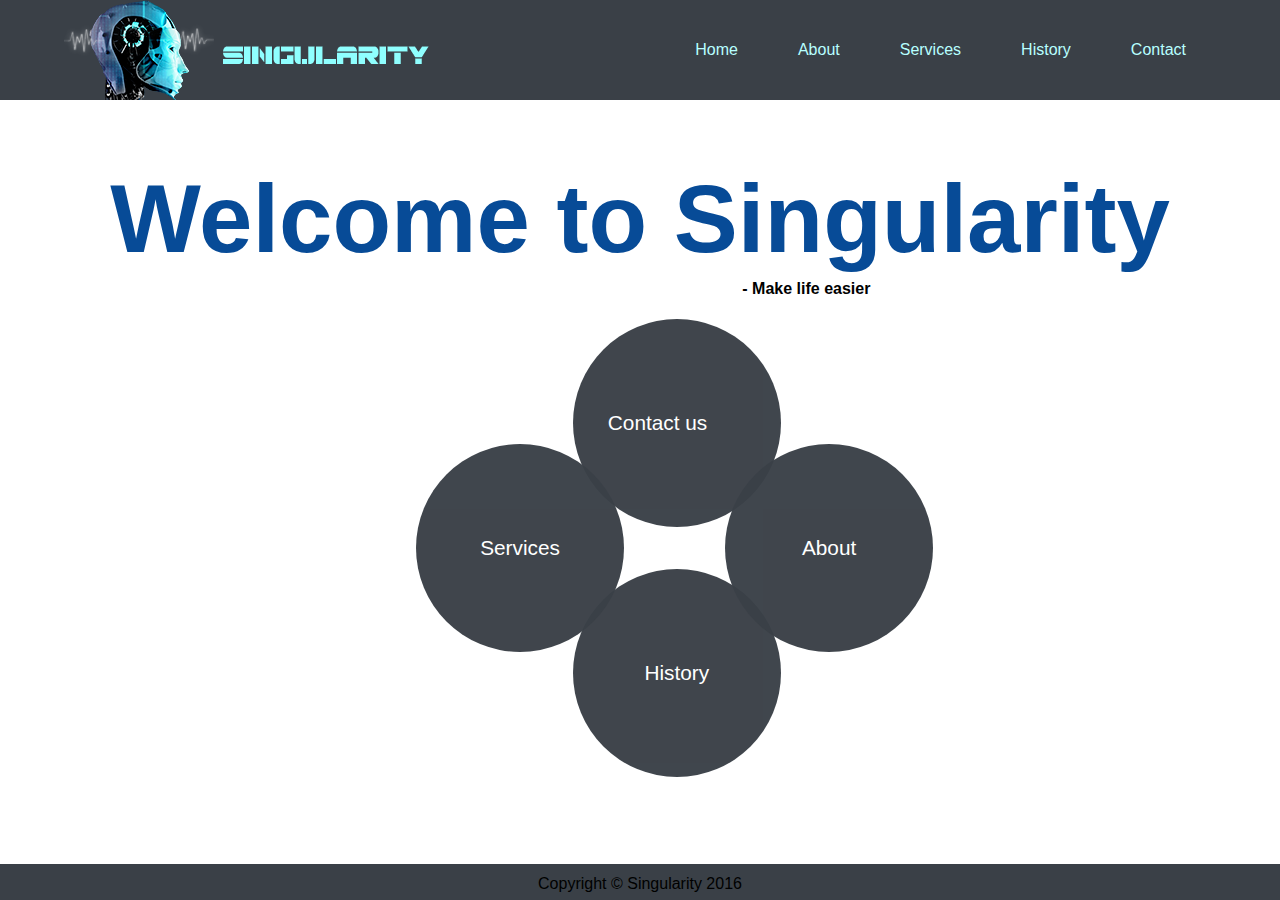
==== index.html @ 173494db "Nettside" ====
<!DOCTYPE html>
<html>

<head>
    <meta charset="UTF-8">
    <title>Singularity</title>
    <link rel="stylesheet" href="style.css" type="text/css">
</head>

<div id="navcontainer">
    <header>
        <div id="navigator">
            <div id="logo">
                <img src="Bilder/logo.png">
            </div>
            <ul>
                <li><a href="">Contact</a></li>
                <li><a href="">History</a></li>
                <li><a href="">Services</a></li>
                <li><a href="">About</a></li>
                <li><a href="">Home</a></li>
            </ul>
        </div>
    </header>

    <body>

        <h1 id="hjemtekst">Welcome to Singularity</h1>
        <h1 id="hjemslogan">- Make life easier</h1>
        <div id="menu">
            <a href="/contactus.html">
                <div class="circle circle1">Contact us</div>
            </a>
            <a href="/history.html">
                <div class="circle circle2">History</div>
            </a>
            <a href="/services.html">
                <div class="circle circle3">Services</div>
            </a>
            <a href="/aboutus.html">
                <div class="circle circle4">About</div>
            </a>
        </div>

    </body>

    <footer>
        <a>Copyright © Singularity 2016</a>
    </footer>
</div>

</html>
---- style.css ----
/*Settings generelt for siden start*/

* {
    margin: 0;
    padding: 0
}

a,
h1 {
    text-decoration: none;
    font-family: 'Lato', sans-serif;
}

/*Settings generelt for siden slutt*/


/*Navigator start*/

header {
    position: relative;
    overflow: hidden;
    background-color: #3A4047;
}

#logo {
    float: left;
    padding-left: 5%;
    line-height: 20%;
}

ul {
    list-style-type: none;
    padding-right: 5%;
}

li {
    float: right;
}

li a {
    display: block;
    color: #b7ffff;
    text-align: center;
    padding: 10px 30px;
    text-decoration: none;
    line-height: 500%;
}

li a:hover {
    background-color: #111;
}


/*Navigator slutt*/

#navcontainer {
    min-height: 100%;
    position: relative;
    height: 100%;
    width: 100%;
}


/*html, body start*/

html,
body {
    background-image: url(bilder/bg.jpg);
    background-size: cover;
    margin: 0;
    padding: 0;
    height: 100%;
}

#menu {
    position: relative;
    margin: auto;
    top: 5%;
    width: 35%;
    height: 45%;
}

#menu:hover .circle {
    -webkit-animation-play-state: paused;
}

/*Sirkler i menyen på hjemsiden start*/

.circle {
    position: relative;
    width: 10em;
    height: 10em;
    border-radius: 50%;
    font-size: 1.3em;
    color: #fff;
    line-height: 1000%;
    text-align: center;
    background: #3A4047;
    opacity: 0.97;
}

.circle1 {
    margin-left: 35%;
    -webkit-animation-name: circle1move;
    animation-timing-function: linear;
    -webkit-animation-duration: 15s;
    -webkit-animation-iteration-count: infinite;
}

.circle2 {
    margin-top: 2em;
    margin-left: 35%;
    -webkit-animation-name: circle2move;
    animation-timing-function: linear;
    -webkit-animation-duration: 15s;
    -webkit-animation-iteration-count: infinite;
}

.circle3 {
    margin-top: -16em;
    -webkit-animation-name: circle3move;
    animation-timing-function: linear;
    -webkit-animation-duration: 15s;
    -webkit-animation-iteration-count: infinite;
}

.circle4 {
    margin-top: -10em;
    margin-left: 69%;
    -webkit-animation-name: circle4move;
    animation-timing-function: linear;
    -webkit-animation-duration: 15s;
    -webkit-animation-iteration-count: infinite;
}

/*Sirkler i menyen på hjemsiden stopp*/

/*Velkommen tekst og slogan på hjemsiden start*/
#hjemtekst {
    text-align: center;
    font-size: 6em;
    color: #074B97;
    margin-top: 5%;
}

#hjemslogan {
    font-family: 'Lato', sans-serif;
    text-align: center;
    font-size: 1em;
    float: right;
    margin-top: 0.5%;
    padding-right: 32%;
}

/*Velkommen tekst og slogan på hjemsiden slutt*/

/*Container med hovedinnhold på alle sider start*/

#container {
    width: 90%;
    margin-top: 2%;
    margin-left: 5%;
    border-radius: 2%;
    background-color: #3A4047;
    position: absolute;
}

/*Container med hovedinnhold på alle siden slutt*/

#egenskaper {
    background-color: darkgrey;
    width: 600px;
    height: 300px;
    border-radius: 50%;
    text-align: center;
    padding: 6%;
    position: relative;
    margin: auto;
    margin-top: 5%;
    margin-bottom: 5%;
}


/*html, body slutt*/


/*Footer start*/

footer {
    background-color: #3A4047;
    position: absolute;
    left: 0;
    bottom: 0;
    height: 4%;
    width: 100%;
    overflow: hidden;
    text-align: center;
    line-height: 250%;
}


/*Footer slutt*/


/*Animasjoner start*/

@keyframes circle1move {
    25% {
        -webkit-transform: translate(230px, 120px);
    }
    50% {
        -webkit-transform: translate(0px, 250px);
    }
    75% {
        -webkit-transform: translate(-230px, 120px);
    }
    100% {
        -webkit-transform: translate(0em, 0em);
    }
}

@keyframes circle2move {
    25% {
        -webkit-transform: translate(-230px, -120px);
    }
    50% {
        -webkit-transform: translate(0px, -250px);
    }
    75% {
        -webkit-transform: translate(230px, -120px);
    }
    100% {
        -webkit-transform: translate(0px, 0px);
    }
}

@keyframes circle3move {
    25% {
        -webkit-transform: translate(230px, -120px);
    }
    50% {
        -webkit-transform: translate(480px, 0px);
    }
    75% {
        -webkit-transform: translate(230px, 120px);
    }
    100% {
        -webkit-transform: translate(0px, 0px);
    }
}

@keyframes circle4move {
    25% {
        -webkit-transform: translate(-230px, 120px);
    }
    50% {
        -webkit-transform: translate(-480px, 0px);
    }
    75% {
        -webkit-transform: translate(-230px, -120px);
    }
    100% {
        -webkit-transform: translate(0em, 0em);
    }
}

@keyframes glowmove {
    100% {
        transform: rotate(360deg);
    }
}


/*Animasjoner slutt*/
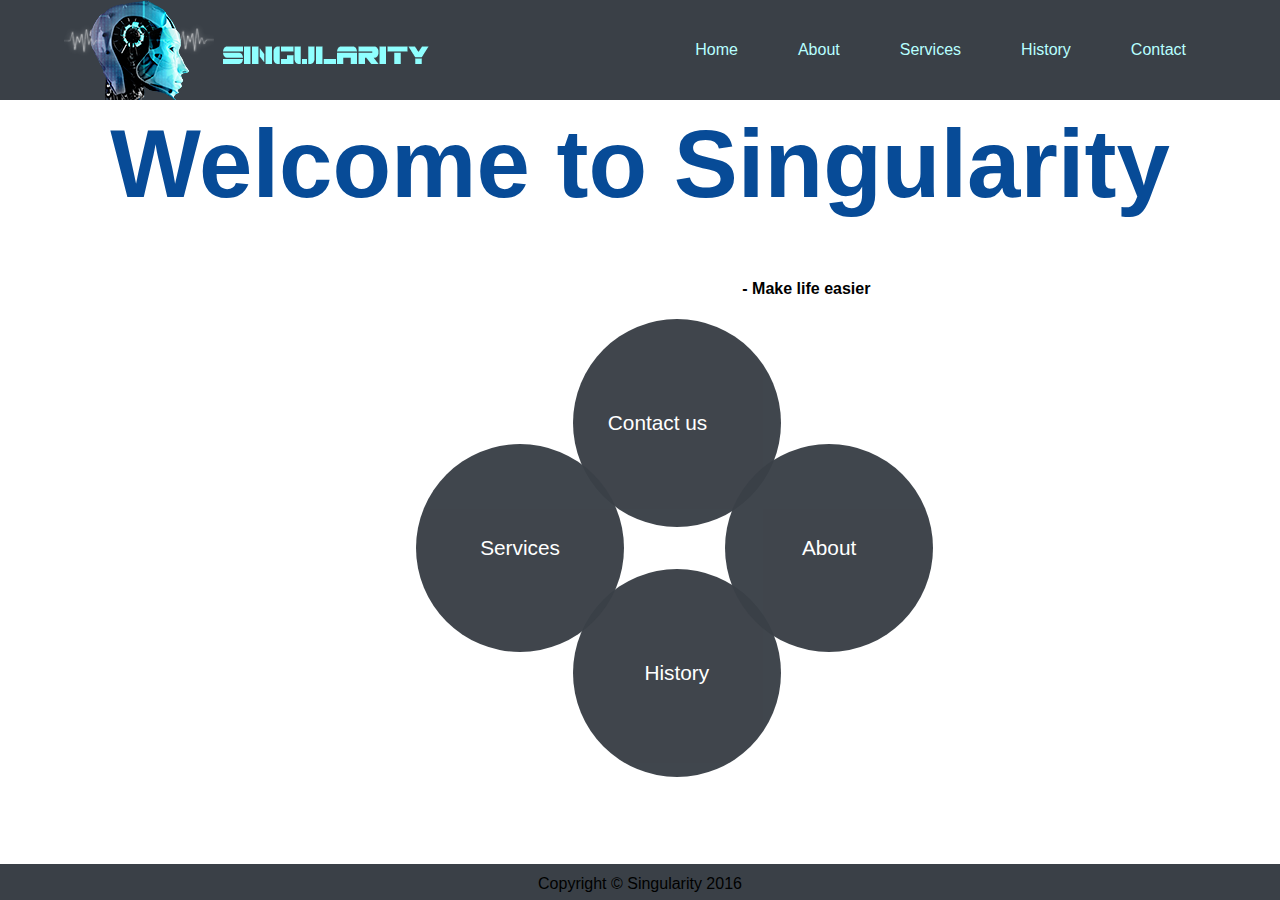
==== commit dd55c554: "s" ====
--- a/index.html
+++ b/index.html
@@ -14,30 +14,30 @@
                 <img src="Bilder/logo.png">
             </div>
             <ul>
-                <li><a href="">Contact</a></li>
-                <li><a href="">History</a></li>
-                <li><a href="">Services</a></li>
-                <li><a href="">About</a></li>
-                <li><a href="">Home</a></li>
+                <li><a href="contact2.html">Contact</a></li>
+                <li><a href="history.html">History</a></li>
+                <li><a href="solutions.html">Services</a></li>
+                <li><a href="company.html">About</a></li>
+                <li><a href=""index.html>Home</a></li>
             </ul>
         </div>
     </header>
 
     <body>
 
-        <h1 id="hjemtekst">Welcome to Singularity</h1>
+        <h1 class="hjemtekst line">Welcome to Singularity</h1>
         <h1 id="hjemslogan">- Make life easier</h1>
         <div id="menu">
-            <a href="/contactus.html">
+            <a href="/contact2.html">
                 <div class="circle circle1">Contact us</div>
             </a>
             <a href="/history.html">
                 <div class="circle circle2">History</div>
             </a>
-            <a href="/services.html">
+            <a href="/solutions.html">
                 <div class="circle circle3">Services</div>
             </a>
-            <a href="/aboutus.html">
+            <a href="/company.html">
                 <div class="circle circle4">About</div>
             </a>
         </div>
--- a/style.css
+++ b/style.css
@@ -10,6 +10,12 @@
     text-decoration: none;
     font-family: 'Lato', sans-serif;
 }
+
+p {
+    font-family: 'Lato', sans-serif;
+    font-size: 1.2em;
+}
+
 
 /*Settings generelt for siden slutt*/
 
@@ -83,6 +89,7 @@
 #menu:hover .circle {
     -webkit-animation-play-state: paused;
 }
+
 
 /*Sirkler i menyen på hjemsiden start*/
 
@@ -133,14 +140,25 @@
     -webkit-animation-iteration-count: infinite;
 }
 
+
 /*Sirkler i menyen på hjemsiden stopp*/
 
+
 /*Velkommen tekst og slogan på hjemsiden start*/
-#hjemtekst {
+
+.hjemtekst {
+    margin: auto;
     text-align: center;
     font-size: 6em;
     color: #074B97;
     margin-top: 5%;
+    animation: fylltekst 4s;
+}
+
+.line{
+    white-space: nowrap;
+    overflow: hidden;
+    transform: translateY(-50%);
 }
 
 #hjemslogan {
@@ -152,32 +170,31 @@
     padding-right: 32%;
 }
 
+
 /*Velkommen tekst og slogan på hjemsiden slutt*/
+
 
 /*Container med hovedinnhold på alle sider start*/
 
 #container {
     width: 90%;
+    height: auto;
     margin-top: 2%;
+    margin-bottom: 4%;
     margin-left: 5%;
     border-radius: 2%;
     background-color: #3A4047;
     position: absolute;
 }
 
+
 /*Container med hovedinnhold på alle siden slutt*/
 
-#egenskaper {
-    background-color: darkgrey;
-    width: 600px;
-    height: 300px;
-    border-radius: 50%;
+#sideinnhold {
     text-align: center;
-    padding: 6%;
     position: relative;
     margin: auto;
-    margin-top: 5%;
-    margin-bottom: 5%;
+    padding: 1%;
 }
 
 
@@ -188,7 +205,7 @@
 
 footer {
     background-color: #3A4047;
-    position: absolute;
+    position: fixed;
     left: 0;
     bottom: 0;
     height: 4%;
@@ -264,11 +281,535 @@
     }
 }
 
-@keyframes glowmove {
+@keyframes fylltekst {
+    0% {
+        width: 0;
+    }
     100% {
-        transform: rotate(360deg);
+        width: 11em;
     }
 }
 
 
 /*Animasjoner slutt*/
+
+
+/*company-css-tommy*/
+
+#company {
+    position: relative;
+    height: 600px;
+    width: 80%;
+    opacity: 0, 5;
+    margin: auto;
+    overflow: hidden;
+}
+
+.companyAni {
+    position: absolute;
+    top: 50%;
+    left: -300px;
+}
+
+#employee {
+    animation: moveAni 30s linear infinite;
+}
+
+#employee1 {
+    animation: moveAni 30s linear infinite;
+    animation-delay: 5s;
+}
+
+#employee2 {
+    animation: moveAni 30s linear infinite;
+    animation-delay: 10s;
+}
+
+#employee3 {
+    animation: moveAni 30s linear infinite;
+    animation-delay: 15s;
+}
+
+#employee4 {
+    animation: moveAni 30s linear infinite;
+    animation-delay: 20s;
+}
+
+#employee5 {
+    animation: moveAni 30s linear infinite;
+    animation-delay: 25s;
+}
+
+#pics {
+    height: 200px;
+    width: 200px;
+    border-radius: 50%;
+}
+
+@keyframes moveAni {
+    from {
+        left: -300px;
+    }
+    to {
+        left: 2100px;
+    }
+}
+
+#container:hover .companyAni {
+    animation-play-state: paused;
+}
+
+.chat {
+    position: relative;
+    top: 100px;
+    height: 150px;
+    width: 300px;
+    margin: auto;
+    text-align: center;
+    background-color: white;
+    border: 3px solid black;
+    border-radius: 30%;
+    display: none;
+}
+
+#employee:hover~#textBox {
+    display: block;
+}
+
+#employee1:hover~#textBox1 {
+    display: block;
+}
+
+#employee2:hover~#textBox2 {
+    display: block;
+}
+
+#employee3:hover~#textBox3 {
+    display: block;
+}
+
+#employee4:hover~#textBox4 {
+    display: block;
+}
+
+#employee5:hover~#textBox5 {
+    display: block;
+}
+
+
+/*Markus*/
+
+#kartContainer {
+    margin: auto;
+    position: relative;
+    width: 100%;
+    height: 100%;
+}
+
+#fakta1 {
+    width: 45%;
+    height: 115px;
+    background-color: red;
+    border-radius: 20px;
+    position: absolute;
+    top: 5%;
+}
+
+#fakta1 p {
+    position: relative;
+}
+
+#fakta2 {
+    width: 45%;
+    height: 115px;
+    right: 0px;
+    background-color: blue;
+    border-radius: 20px;
+    position: absolute;
+    top: 5%;
+}
+
+#fakta2 p {
+    position: relative;
+}
+
+#kart_boks {
+    width: 900px;
+    position: relative;
+    margin: auto;
+    height: 600px;
+}
+
+#kart {
+    position: relative;
+    width: 900px;
+    height: 400px;
+    top: 150px;
+}
+
+.map_dot {
+    background-color: #a60808;
+    width: 10px;
+    height: 10px;
+    border-radius: 10px;
+    position: absolute;
+}
+
+.map_dot:hover {
+    width: 25px;
+    height: 25px;
+    border-radius: 25px;
+}
+
+.map_dot2 {
+    background-color: yellow;
+    width: 10px;
+    height: 10px;
+    border-radius: 10px;
+    position: absolute;
+}
+
+.map_dot2:hover {
+    width: 25px;
+    height: 25px;
+    border-radius: 25px;
+}
+
+#oslo1 {
+    opacity: 0;
+    position: absolute;
+}
+
+#oslo2 {
+    opacity: 0;
+    position: absolute;
+}
+
+.oslo {
+    left: 396px;
+    top: 205px;
+}
+
+.oslo:hover {
+    left: 391px;
+    top: 200px;
+}
+
+.oslo:hover~#fakta1>#oslo1 {
+    opacity: 1;
+}
+
+.oslo:hover~#fakta2>#oslo2 {
+    opacity: 1;
+}
+
+#roma1 {
+    position: absolute;
+    opacity: 0;
+}
+
+#roma2 {
+    position: absolute;
+    opacity: 0;
+}
+
+.roma {
+    left: 405px;
+    top: 258px;
+}
+
+.roma:hover {
+    left: 400px;
+    top: 253px;
+}
+
+.roma:hover~#fakta1>#roma1 {
+    opacity: 1;
+}
+
+.roma:hover~#fakta2>#roma2 {
+    opacity: 1;
+}
+
+#johannesburg1 {
+    opacity: 0;
+    position: absolute;
+}
+
+#johannesburg2 {
+    opacity: 0;
+    position: absolute;
+}
+
+.johannesburg {
+    left: 445px;
+    top: 455px;
+}
+
+.johannesburg:hover {
+    left: 440px;
+    top: 450px;
+}
+
+.johannesburg:hover~#fakta1>#johannesburg1 {
+    opacity: 1;
+}
+
+.johannesburg:hover~#fakta2>#johannesburg2 {
+    opacity: 1;
+}
+
+.new_york_city {
+    left: 180px;
+    top: 260px;
+}
+
+#new_york_city1 {
+    opacity: 0;
+    position: absolute;
+}
+
+#new_york_city2 {
+    opacity: 0;
+    position: absolute;
+}
+
+.new_york_city:hover {
+    left: 175px;
+    top: 255px;
+}
+
+.new_york_city:hover~#fakta1>#new_york_city1 {
+    opacity: 1;
+}
+
+.new_york_city:hover~#fakta2>#new_york_city2 {
+    opacity: 1;
+}
+
+#moscow1 {
+    opacity: 0;
+    position: absolute;
+}
+
+#moscow2 {
+    opacity: 0;
+    position: absolute;
+}
+
+.moscow {
+    left: 460px;
+    top: 220px;
+}
+
+.moscow:hover {
+    left: 455px;
+    top: 215px;
+}
+
+.moscow:hover~#fakta1>#moscow1 {
+    opacity: 1;
+}
+
+.moscow:hover~#fakta2>#moscow2 {
+    opacity: 1;
+}
+
+#sydney1 {
+    opacity: 0;
+    position: absolute;
+}
+
+#sydney2 {
+    opacity: 0;
+    position: absolute;
+}
+
+.sydney {
+    left: 765px;
+    top: 470px;
+}
+
+.sydney:hover {
+    left: 760px;
+    top: 465px;
+}
+
+.sydney:hover~#fakta1>#sydney1 {
+    opacity: 1;
+}
+
+.sydney:hover~#fakta2>#sydney2 {
+    opacity: 1;
+}
+
+
+/*Brasília, hovedstad i brazil*/
+
+#brasilia1 {
+    opacity: 0;
+    position: absolute;
+}
+
+#brasilia2 {
+    opacity: 0;
+    position: absolute;
+}
+
+.brasilia {
+    left: 240px;
+    top: 430px;
+}
+
+.brasilia:hover {
+    left: 235px;
+    top: 425px;
+}
+
+.brasilia:hover~#fakta1>#brasilia1 {
+    opacity: 1;
+}
+
+.brasilia:hover~#fakta2>#brasilia2 {
+    opacity: 1;
+}
+
+#shanghai1 {
+    opacity: 0;
+    position: absolute;
+}
+
+#shanghai2 {
+    opacity: 0;
+    position: absolute;
+}
+
+.shanghai {
+    left: 685px;
+    top: 283px;
+}
+
+.shanghai:hover {
+    left: 680px;
+    top: 278px;
+}
+
+.shanghai:hover~#fakta1>#shanghai1 {
+    opacity: 1;
+}
+
+.shanghai:hover~#fakta2>#shanghai2 {
+    opacity: 1;
+}
+
+#beijing1 {
+    opacity: 0;
+    position: absolute;
+}
+
+#beijing2 {
+    opacity: 0;
+    position: absolute;
+}
+
+.beijing {
+    left: 670px;
+    top: 255px;
+}
+
+.beijing:hover {
+    left: 665px;
+    top: 250px;
+}
+
+.beijing:hover~#fakta1>#beijing1 {
+    opacity: 1;
+}
+
+.beijing:hover~#fakta2>#beijing2 {
+    opacity: 1;
+}
+
+#tibet1 {
+    opacity: 0;
+    position: absolute;
+}
+
+#tibet2 {
+    opacity: 0;
+    position: absolute;
+}
+
+.tibet {
+    left: 615px;
+    top: 285px;
+}
+
+.tibet:hover {
+    left: 610px;
+    top: 280px;
+}
+
+.tibet:hover~#fakta1>#tibet1 {
+    opacity: 1;
+}
+
+.tibet:hover~#fakta2>#tibet2 {
+    opacity: 1;
+}
+
+#dalas1 {
+    opacity: 0;
+    position: absolute;
+}
+
+#dalas2 {
+    opacity: 0;
+    position: absolute;
+}
+
+.dalas {
+    left: 120px;
+    top: 280px;
+}
+
+.dalas:hover {
+    left: 115px;
+    top: 275px;
+}
+
+.dalas:hover~#fakta1>#dalas1 {
+    opacity: 1;
+}
+
+.dalas:hover~#fakta2>#dalas2 {
+    opacity: 1;
+}
+
+#niamey1 {
+    opacity: 0;
+    position: absolute;
+}
+
+#niamey2 {
+    opacity: 0;
+    position: absolute;
+}
+
+.niamey {
+    left: 419px;
+    top: 360px;
+}
+
+.niamey:hover {
+    left: 414px;
+    top: 355px;
+}
+
+.niamey:hover~#fakta1>#niamey1 {
+    opacity: 1;
+}
+
+.niamey:hover~#fakta2>#niamey2 {
+    opacity: 1;
+}
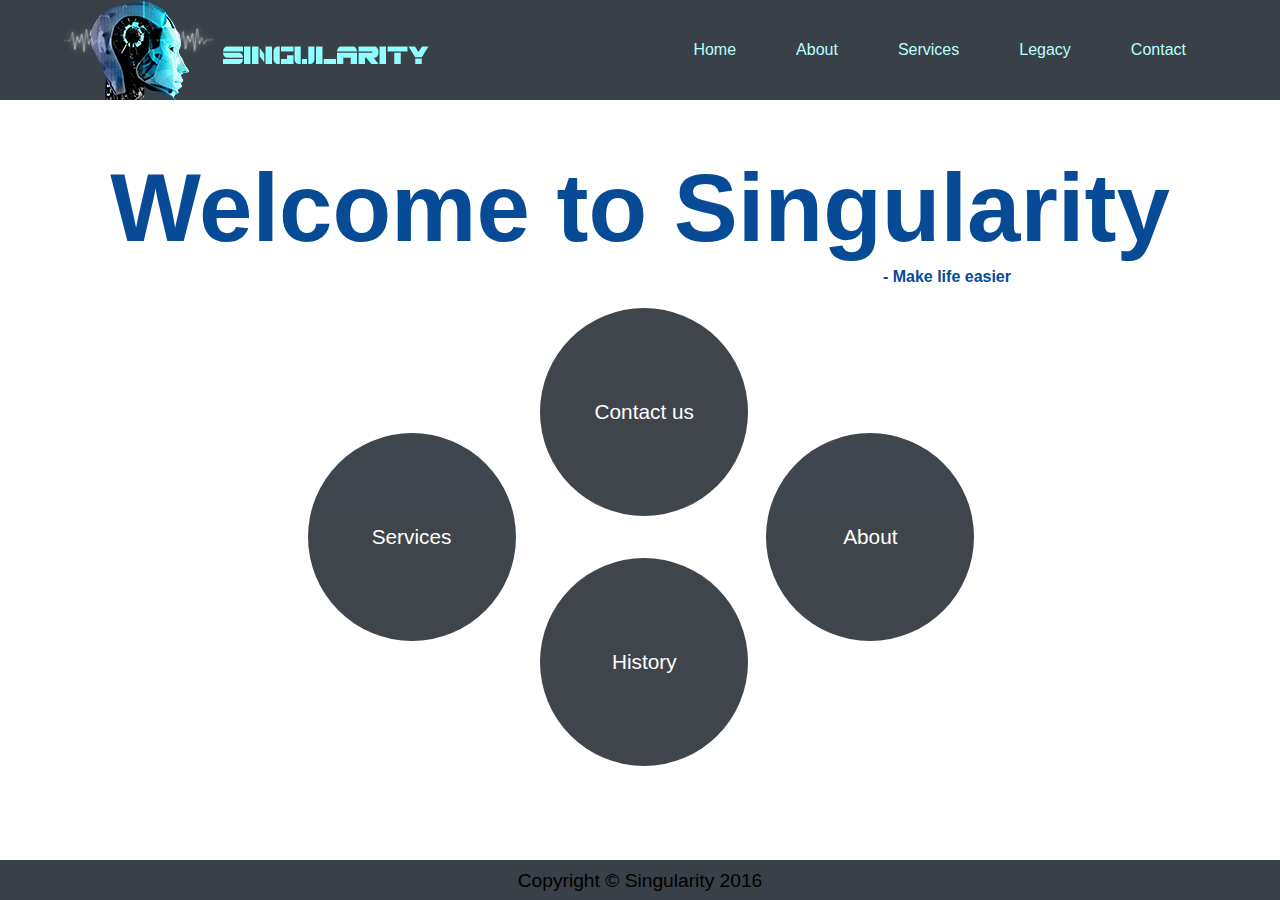
==== commit 0bc4042a: "Yes" ====
--- a/index.html
+++ b/index.html
@@ -7,31 +7,32 @@
     <link rel="stylesheet" href="style.css" type="text/css">
 </head>
 
-<div id="navcontainer">
-    <header>
-        <div id="navigator">
-            <div id="logo">
-                <img src="Bilder/logo.png">
+<body>
+
+        <header>
+            <div id="navigator">
+                <div id="logo">
+                    <img src="Bilder/logo.png">
+                </div>
+                <ul>
+                    <li><a href="contact.html">Contact</a></li>
+                    <li><a href="legacy.html">Legacy</a></li>
+                    <li><a href="solutions.html">Services</a></li>
+                    <li><a href="company.html">About</a></li>
+                    <li><a href="index.html">Home</a></li>
+                </ul>
             </div>
-            <ul>
-                <li><a href="contact2.html">Contact</a></li>
-                <li><a href="history.html">History</a></li>
-                <li><a href="solutions.html">Services</a></li>
-                <li><a href="company.html">About</a></li>
-                <li><a href=""index.html>Home</a></li>
-            </ul>
-        </div>
-    </header>
+        </header>
 
-    <body>
-
-        <h1 class="hjemtekst line">Welcome to Singularity</h1>
+    <div id="hjemslogantekst">
+        <h1 id="hjemtekst">Welcome to Singularity</h1>
         <h1 id="hjemslogan">- Make life easier</h1>
+    </div>
         <div id="menu">
-            <a href="/contact2.html">
+            <a href="/contact.html">
                 <div class="circle circle1">Contact us</div>
             </a>
-            <a href="/history.html">
+            <a href="/legacy.html">
                 <div class="circle circle2">History</div>
             </a>
             <a href="/solutions.html">
@@ -42,11 +43,10 @@
             </a>
         </div>
 
-    </body>
 
     <footer>
-        <a>Copyright © Singularity 2016</a>
+        <p>Copyright © Singularity 2016</p>
     </footer>
-</div>
+</body>
 
 </html>
--- a/style.css
+++ b/style.css
@@ -6,9 +6,14 @@
 }
 
 a,
-h1 {
+h1,
+h2 {
     text-decoration: none;
     font-family: 'Lato', sans-serif;
+}
+
+h1 {
+    color: #074B97;
 }
 
 p {
@@ -59,31 +64,25 @@
 
 /*Navigator slutt*/
 
-#navcontainer {
-    min-height: 100%;
-    position: relative;
-    height: 100%;
-    width: 100%;
-}
-
 
 /*html, body start*/
 
 html,
 body {
-    background-image: url(bilder/bg.jpg);
+    background-image: url(bilder/bg.jpg); /* https://pbs.twimg.com/media/Cw2GfpTUkAAPhzW.jpg */
     background-size: cover;
     margin: 0;
     padding: 0;
     height: 100%;
+    overflow: hidden;
 }
 
 #menu {
     position: relative;
     margin: auto;
     top: 5%;
-    width: 35%;
-    height: 45%;
+    width: 665px;
+    height: 455px;
 }
 
 #menu:hover .circle {
@@ -146,30 +145,28 @@
 
 /*Velkommen tekst og slogan på hjemsiden start*/
 
-.hjemtekst {
+#hjemtekst {
     margin: auto;
     text-align: center;
     font-size: 6em;
-    color: #074B97;
     margin-top: 5%;
-    animation: fylltekst 4s;
-}
-
-.line{
-    white-space: nowrap;
-    overflow: hidden;
-    transform: translateY(-50%);
+    animation: fyllhjemtekst 4s;
 }
 
 #hjemslogan {
-    font-family: 'Lato', sans-serif;
     text-align: center;
     font-size: 1em;
     float: right;
     margin-top: 0.5%;
-    padding-right: 32%;
-}
-
+    padding-right: 15%;
+    animation: fyllslogantekst 4s;
+
+}
+
+#hjemslogantekst {
+    width: 1060px;
+    margin: auto;
+}
 
 /*Velkommen tekst og slogan på hjemsiden slutt*/
 
@@ -188,7 +185,7 @@
 }
 
 
-/*Container med hovedinnhold på alle siden slutt*/
+/*Container med hovedinnhold på alle sider slutt*/
 
 #sideinnhold {
     text-align: center;
@@ -205,14 +202,18 @@
 
 footer {
     background-color: #3A4047;
-    position: fixed;
+    position: absolute;
     left: 0;
     bottom: 0;
-    height: 4%;
+    height: 40px;
     width: 100%;
     overflow: hidden;
     text-align: center;
-    line-height: 250%;
+}
+
+ p {
+    position: relative;
+    top: 10px;
 }
 
 
@@ -281,12 +282,21 @@
     }
 }
 
-@keyframes fylltekst {
+@keyframes fyllhjemtekst {
     0% {
-        width: 0;
+        -webkit-transform: translate(-160%);
     }
     100% {
-        width: 11em;
+        -webkit-transform: translate(0%);
+    }
+}
+
+@keyframes fyllslogantekst {
+    0% {
+        -webkit-transform: translate(260%);
+    }
+    100% {
+        -webkit-transform: translate(0%);
     }
 }
 
@@ -355,7 +365,7 @@
     }
 }
 
-#container:hover .companyAni {
+#company:hover .companyAni {
     animation-play-state: paused;
 }
 
@@ -397,7 +407,7 @@
 }
 
 
-/*Markus*/
+/*Markus - Contact*/
 
 #kartContainer {
     margin: auto;
@@ -447,6 +457,7 @@
     top: 150px;
 }
 
+/*En klasse for å gjøre design av prikker på kartet felles. Alle blir røde, alle har lengde og bredde 10px og en border-radius på 10px for å gjøre de runde*/
 .map_dot {
     background-color: #a60808;
     width: 10px;
@@ -455,12 +466,14 @@
     position: absolute;
 }
 
+/*Felles hover for alle i map_dot klassen. Når peker er på prikk så vil den bli større, 25x25px*/
 .map_dot:hover {
     width: 25px;
     height: 25px;
     border-radius: 25px;
 }
 
+/*map_dot2 klasse for å lage gul prikk*/
 .map_dot2 {
     background-color: yellow;
     width: 10px;
@@ -469,12 +482,15 @@
     position: absolute;
 }
 
+/*Hover effekt på alle prikker i klassen map_dot2*/
 .map_dot2:hover {
     width: 25px;
     height: 25px;
     border-radius: 25px;
 }
 
+/*Alle .by:hover{} nedover er laget for at prikken ikke skal bli helt feil plassert når man hovrer. Den blir flyttet 5 piksler til venstre og oppover for at det ikke skal uferdig/choppy ut. Det vil også bli mye lettere å holde musepeker over sirkel*/
+
 #oslo1 {
     opacity: 0;
     position: absolute;
@@ -813,3 +829,334 @@
 .niamey:hover~#fakta2>#niamey2 {
     opacity: 1;
 }
+
+/* Christian sin css*/
+
+
+
+#CTcontainer{
+
+    position: absolute;
+    display: block;
+    height: 600px;
+    width: 90%;
+    margin-left: 5%;
+    margin-top: 4%;
+    background: rgba(255, 0, 0, 0);
+    overflow: hidden;
+    border-radius: 50px;
+
+
+}
+
+#CTbar{
+
+    position: absolute;
+    display: inline-block;
+    height: 100%;
+    width: 10px;
+    background-color: darkgray;
+    left: 48.5%;
+
+
+}
+
+.CTsmallbar{
+    position: absolute;
+    display: inline-block;
+    height: 1%;
+    width: 4%;
+    background-color: blue;
+    border-radius: 30px;
+    opacity: 0;
+}
+
+.CTyearbubble{
+
+    position: absolute;
+    display: inline-block;
+    height: 8%;
+    width: 5%;
+    background-color: lightcoral;
+    border: 5px solid white;
+    border-radius: 100%;
+
+}
+
+.CTtextbubble{
+    position: absolute;
+    display: inline-block;
+    height: 15%;
+    width: 0;
+    background-color: white;
+    border-radius: 20px;
+    overflow: hidden;
+    background-color: lightgray;
+
+}
+
+#CTsmallbar1{
+    top: 7%;
+    left: 54%;
+    animation-name: FadeIn;
+    animation-delay: 1s;
+    animation-duration: 5s;
+    animation-fill-mode: forwards;
+
+}
+
+
+
+#CTsmallbar2{
+    top: 23%;
+    left: 40%;
+    animation-name: FadeIn;
+    animation-delay: 3s;
+    animation-duration: 5s;
+    animation-fill-mode: forwards;
+
+}
+
+#CTsmallbar3{
+    top: 39%;
+    left: 54%;
+    animation-name: FadeIn;
+    animation-delay: 5s;
+    animation-duration: 5s;
+    animation-fill-mode: forwards;
+
+}
+
+#CTsmallbar4{
+    top: 55%;
+    left: 40%;
+    animation-name: FadeIn;
+    animation-delay: 7s;
+    animation-duration: 5s;
+    animation-fill-mode: forwards;
+
+}
+
+#CTsmallbar5{
+    top: 71%;
+    left: 54%;
+    animation-name: FadeIn;
+    animation-delay: 9s;
+    animation-duration: 5s;
+    animation-fill-mode: forwards;
+
+}
+
+#CTsmallbar6{
+    top: 87%;
+    left: 40%;
+    animation-name: FadeIn;
+    animation-delay: 11s;
+    animation-duration: 5s;
+    animation-fill-mode: forwards;
+
+}
+
+#CTyearbubble1{
+
+    left: -10%;
+    top: 3%;
+    animation-name: enterfromleft;
+    animation-duration: 1s;
+    animation-delay: 1s;
+    animation-fill-mode: forwards;
+    animation-timing-function: linear;
+}
+
+#CTyearbubble2{
+
+    right: -10%;
+    top: 19%;
+    animation-name: enterfromright;
+    animation-duration: 1s;
+    animation-delay: 3s;
+    animation-fill-mode: forwards;
+    animation-timing-function: linear;
+
+}
+
+#CTyearbubble3{
+
+    right: -10%;
+    top: 35%;
+    animation-name: enterfromleft;
+    animation-duration: 1s;
+    animation-delay: 5s;
+    animation-fill-mode: forwards;
+    animation-timing-function: linear;
+
+}
+
+#CTyearbubble4{
+
+    right: -10%;
+    top: 51%;
+    animation-name: enterfromright;
+    animation-duration: 1s;
+    animation-delay: 7s;
+    animation-fill-mode: forwards;
+    animation-timing-function: linear;
+
+}
+
+#CTyearbubble5{
+
+    right: -10%;
+    top: 67%;
+    animation-name: enterfromleft;
+    animation-duration: 1s;
+    animation-delay: 9s;
+    animation-fill-mode: forwards;
+    animation-timing-function: linear;
+
+}
+
+
+#CTyearbubble6{
+
+    right: -10%;
+    top: 83%;
+    animation-name: enterfromright;
+    animation-duration: 1s;
+    animation-delay: 11s;
+    animation-fill-mode: forwards;
+    animation-timing-function: linear;
+
+}
+
+
+
+
+
+@keyframes enterfromleft{
+    0%{
+        left: -10%;
+    }
+    100%{
+        left: 46%;
+
+    }
+}
+
+@keyframes enterfromright{
+
+    0%{
+        left: 110%;
+    }
+    100%{
+        left: 46%;
+    }
+
+}
+
+
+
+
+#CTtextbubble1{
+
+    left: 60%;
+    top: 0.5%;
+    animation-name: fall;
+    animation-duration: 0.5s;
+    animation-delay: 1.4s;
+    animation-fill-mode: forwards;
+    animation-timing-function: ease-in;
+
+}
+
+#CTtextbubble2{
+
+    left: 3%;
+    top: 16%;
+    animation-name: fall;
+    animation-duration: 0.5s;
+    animation-delay: 3.7s;
+    animation-fill-mode: forwards;
+    animation-timing-function: ease-in;
+}
+
+#CTtextbubble3{
+
+    left: 60%;
+    top: 32%;
+    animation-name: fall;
+    animation-duration: 0.5s;
+    animation-delay: 5.7s;
+    animation-fill-mode: forwards;
+    animation-timing-function: ease-in;
+}
+
+#CTtextbubble4{
+
+    left: 3%;
+    top: 48%;
+    animation-name: fall;
+    animation-duration: 0.5s;
+    animation-delay: 7.7s;
+    animation-fill-mode: forwards;
+    animation-timing-function: ease-in;
+}
+
+#CTtextbubble5{
+
+    left: 60%;
+    top: 64%;
+    animation-name: fall;
+    animation-duration: 0.5s;
+    animation-delay: 9.7s;
+    animation-fill-mode: forwards;
+    animation-timing-function: ease-in;
+}
+
+
+#CTtextbubble6{
+
+    left: 3%;
+    top: 80%;
+    animation-name: fall;
+    animation-duration: 0.5s;
+    animation-delay: 11.7s;
+    animation-fill-mode: forwards;
+    animation-timing-function: ease-in;
+}
+
+
+.CTp{
+    position: relative;
+    display: inline-block;
+    padding: 5px;
+    text-align: center;
+    font-family:'lato', sans-serif;
+    font-size: 15px;
+}
+
+.CTyearP{
+
+    font-family: cursive;
+    margin-left: 17%;
+    margin-top: 20%;
+}
+
+@keyframes fall{
+    100%{
+        width: 35%;
+        border: 3px solid black;
+    }
+
+}
+
+
+@keyframes FadeIn{
+    0%{
+        opacity: 0;
+    }
+    100%{
+        opacity: 1;
+    }
+}
+/* Christian sin css slutt*/
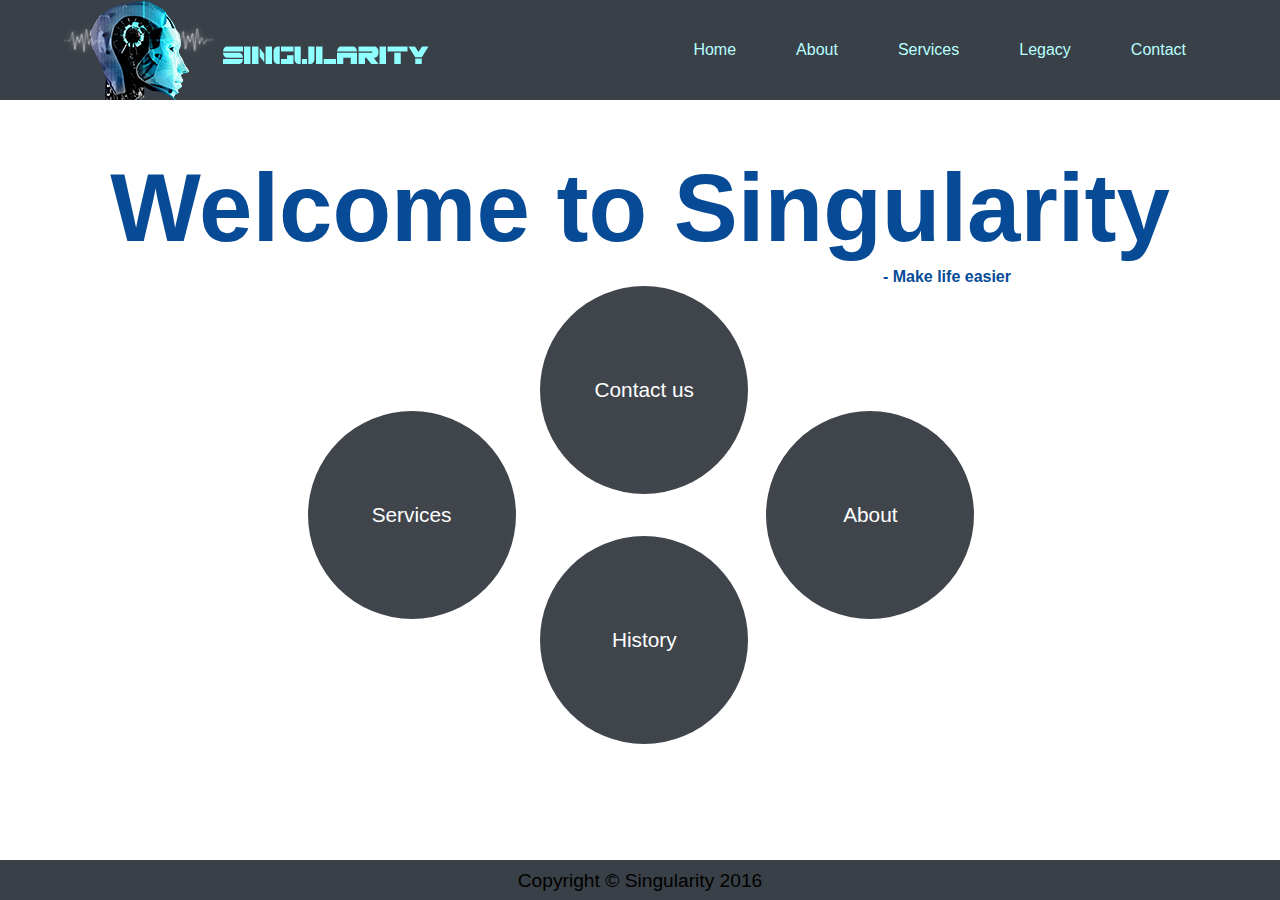
==== commit 97c7396b: "z" ====
--- a/index.html
+++ b/index.html
@@ -43,6 +43,7 @@
             </a>
         </div>
 
+    <div class="push"></div>
 
     <footer>
         <p>Copyright © Singularity 2016</p>
--- a/style.css
+++ b/style.css
@@ -2,7 +2,7 @@
 
 * {
     margin: 0;
-    padding: 0
+    padding: 0;
 }
 
 a,
@@ -67,14 +67,17 @@
 
 /*html, body start*/
 
-html,
+html {
+    height: 100%;
+}
+
 body {
+    position: relative;
     background-image: url(bilder/bg.jpg); /* https://pbs.twimg.com/media/Cw2GfpTUkAAPhzW.jpg */
     background-size: cover;
     margin: 0;
     padding: 0;
-    height: 100%;
-    overflow: hidden;
+    min-height: 100%;
 }
 
 #menu {
@@ -166,22 +169,24 @@
 #hjemslogantekst {
     width: 1060px;
     margin: auto;
+    overflow: hidden;
 }
 
 /*Velkommen tekst og slogan på hjemsiden slutt*/
 
 
 /*Container med hovedinnhold på alle sider start*/
-
+footer, .push{
+    height: 70px;
+}
 #container {
     width: 90%;
     height: auto;
-    margin-top: 2%;
-    margin-bottom: 4%;
+    margin-top: 30px;
     margin-left: 5%;
     border-radius: 2%;
     background-color: #3A4047;
-    position: absolute;
+    position: relative;
 }
 
 
@@ -205,9 +210,8 @@
     position: absolute;
     left: 0;
     bottom: 0;
+    right: 0;
     height: 40px;
-    width: 100%;
-    overflow: hidden;
     text-align: center;
 }
 
@@ -371,7 +375,7 @@
 
 .chat {
     position: relative;
-    top: 100px;
+    top: 70px;
     height: 150px;
     width: 300px;
     margin: auto;
@@ -380,6 +384,7 @@
     border: 3px solid black;
     border-radius: 30%;
     display: none;
+    padding-top: 10px;
 }
 
 #employee:hover~#textBox {
@@ -419,7 +424,7 @@
 #fakta1 {
     width: 45%;
     height: 115px;
-    background-color: red;
+    background-color: whitesmoke;
     border-radius: 20px;
     position: absolute;
     top: 5%;
@@ -427,13 +432,14 @@
 
 #fakta1 p {
     position: relative;
+    text-align: left;
 }
 
 #fakta2 {
     width: 45%;
     height: 115px;
     right: 0px;
-    background-color: blue;
+    background-color: whitesmoke;
     border-radius: 20px;
     position: absolute;
     top: 5%;
@@ -441,6 +447,7 @@
 
 #fakta2 p {
     position: relative;
+    text-align: left;
 }
 
 #kart_boks {
@@ -841,7 +848,7 @@
     height: 600px;
     width: 90%;
     margin-left: 5%;
-    margin-top: 4%;
+    margin-top: 2%;
     background: rgba(255, 0, 0, 0);
     overflow: hidden;
     border-radius: 50px;
@@ -866,7 +873,7 @@
     display: inline-block;
     height: 1%;
     width: 4%;
-    background-color: blue;
+    background-color: black;
     border-radius: 30px;
     opacity: 0;
 }
@@ -911,7 +918,7 @@
     top: 23%;
     left: 40%;
     animation-name: FadeIn;
-    animation-delay: 3s;
+    animation-delay: 4s;
     animation-duration: 5s;
     animation-fill-mode: forwards;
 
@@ -921,7 +928,7 @@
     top: 39%;
     left: 54%;
     animation-name: FadeIn;
-    animation-delay: 5s;
+    animation-delay: 8s;
     animation-duration: 5s;
     animation-fill-mode: forwards;
 
@@ -931,7 +938,7 @@
     top: 55%;
     left: 40%;
     animation-name: FadeIn;
-    animation-delay: 7s;
+    animation-delay: 12s;
     animation-duration: 5s;
     animation-fill-mode: forwards;
 
@@ -941,21 +948,12 @@
     top: 71%;
     left: 54%;
     animation-name: FadeIn;
-    animation-delay: 9s;
+    animation-delay: 16s;
     animation-duration: 5s;
     animation-fill-mode: forwards;
 
 }
 
-#CTsmallbar6{
-    top: 87%;
-    left: 40%;
-    animation-name: FadeIn;
-    animation-delay: 11s;
-    animation-duration: 5s;
-    animation-fill-mode: forwards;
-
-}
 
 #CTyearbubble1{
 
@@ -974,7 +972,7 @@
     top: 19%;
     animation-name: enterfromright;
     animation-duration: 1s;
-    animation-delay: 3s;
+    animation-delay: 4s;
     animation-fill-mode: forwards;
     animation-timing-function: linear;
 
@@ -986,7 +984,7 @@
     top: 35%;
     animation-name: enterfromleft;
     animation-duration: 1s;
-    animation-delay: 5s;
+    animation-delay: 8s;
     animation-fill-mode: forwards;
     animation-timing-function: linear;
 
@@ -998,7 +996,7 @@
     top: 51%;
     animation-name: enterfromright;
     animation-duration: 1s;
-    animation-delay: 7s;
+    animation-delay: 12s;
     animation-fill-mode: forwards;
     animation-timing-function: linear;
 
@@ -1010,24 +1008,13 @@
     top: 67%;
     animation-name: enterfromleft;
     animation-duration: 1s;
-    animation-delay: 9s;
+    animation-delay: 16s;
     animation-fill-mode: forwards;
     animation-timing-function: linear;
 
 }
 
 
-#CTyearbubble6{
-
-    right: -10%;
-    top: 83%;
-    animation-name: enterfromright;
-    animation-duration: 1s;
-    animation-delay: 11s;
-    animation-fill-mode: forwards;
-    animation-timing-function: linear;
-
-}
 
 
 
@@ -1075,7 +1062,7 @@
     top: 16%;
     animation-name: fall;
     animation-duration: 0.5s;
-    animation-delay: 3.7s;
+    animation-delay: 4.7s;
     animation-fill-mode: forwards;
     animation-timing-function: ease-in;
 }
@@ -1086,7 +1073,7 @@
     top: 32%;
     animation-name: fall;
     animation-duration: 0.5s;
-    animation-delay: 5.7s;
+    animation-delay: 8.7s;
     animation-fill-mode: forwards;
     animation-timing-function: ease-in;
 }
@@ -1097,7 +1084,7 @@
     top: 48%;
     animation-name: fall;
     animation-duration: 0.5s;
-    animation-delay: 7.7s;
+    animation-delay: 12.7s;
     animation-fill-mode: forwards;
     animation-timing-function: ease-in;
 }
@@ -1108,22 +1095,13 @@
     top: 64%;
     animation-name: fall;
     animation-duration: 0.5s;
-    animation-delay: 9.7s;
+    animation-delay: 16.7s;
     animation-fill-mode: forwards;
     animation-timing-function: ease-in;
 }
 
 
-#CTtextbubble6{
-
-    left: 3%;
-    top: 80%;
-    animation-name: fall;
-    animation-duration: 0.5s;
-    animation-delay: 11.7s;
-    animation-fill-mode: forwards;
-    animation-timing-function: ease-in;
-}
+
 
 
 .CTp{
@@ -1138,8 +1116,7 @@
 .CTyearP{
 
     font-family: cursive;
-    margin-left: 17%;
-    margin-top: 20%;
+    margin-left: 13%;
 }
 
 @keyframes fall{
@@ -1160,3 +1137,130 @@
     }
 }
 /* Christian sin css slutt*/
+
+/* Solutions, Henrik */
+#solutions{
+   position: relative;
+    height: 100%;
+    width: 100%;
+    }
+#solutionstitle{
+    font-size: 20px;
+    text-align: center;
+    font-family: 'Lato', sans-serif;
+}
+#solutionstext{
+    font-family: 'Lato', sans-serif;
+    margin-bottom: 40px;
+}
+/* Lysbildefremviser */
+#slides{
+    background: black;
+    border: 5px solid white;
+    height: 392px;
+    width: 700px;
+    margin: auto;
+    position: relative;
+}
+/* Skjuler bildene utenfor rammen */
+#hiddenslides{
+    overflow: hidden;
+    height: 392px;
+}
+/* Så bildene fyller rammen*/
+#slides ul{
+    margin: 0;
+    padding: 0;
+    position: relative;
+}
+/* Bildene starter utenfor rammen*/
+#slides li{
+    position: absolute;
+    list-style: none;
+    top: -397;
+}
+/* Bildestørrelsen */
+#slides img{
+    width:700px;
+    height:392px;
+}
+
+/* Lysbilde-Animasjonen*/
+#slides li.s1_animation{
+    animation: slideshow1 20s infinite linear;
+}
+#slides li.s2_animation{
+    animation: slideshow2 20s infinite linear;
+}
+#slides li.s3_animation{
+    animation: slideshow3 20s infinite linear;
+}
+#slides li.s4_animation{
+    animation: slideshow4 20s infinite linear;
+}
+@keyframes slideshow1{
+   0% {top: 0px;}
+   5% {top: 0px; }
+   20% {top: 0px; opacity:1; z-index:0;}
+   25% {top: 397px; opacity: 0; z-index: 0;}
+   26% {top: -397px; opacity: 0; z-index: -1;}
+   90% {top: -397px; opacity: 0; z-index: 0;}
+   95% {top: -397px; opacity: 0;}
+   100% {top: 0px; opacity: 1;}
+}
+@keyframes slideshow2{
+    0% {top: -397px; opacity: 0;}
+    20% {top: -397px; opacity: 0;}
+    25% {top: 0px; opacity: 1;}
+    30% {top: 0px; opacity: 1;}
+    45% {top: 0px; opacity: 1; z-index: 0;}
+    50% {top: 397px; opacity: 0; z-index: 0;}
+    51% {top: -397px; opacity: 0; z-index: -1;}
+    100% {top: -397px; opacity: 0; z-index: -1;}
+}
+@keyframes slideshow3{
+    0% {top: -397px; opacity: 0;}
+    45% {top: -397px; opacity: 0;}
+    50% {top: 0px; opacity: 1;}
+    55% {top: 0px; opacity: 1;}
+    70% {top: 0px; opacity: 1;}
+    75% {top: 397px; opacity: 0; z-index: 0;}
+    76% {top: -397px; opacity: 0; z-index: -1;}
+    100% {top: -397px; opacity: 0; z-index: -1;}
+}
+@keyframes slideshow4{
+    0% {top: -397px; opacity: 0;}
+    70% {top: -397px; opacity: 0;}
+    75% {top: 0px; opacity: 1;}
+    80% {top: 0px; opacity: 1;}
+    95% {top: 0px; opacity: 1; z-index: 0;}
+    100% {top: 397px; opacity: 0; z-index: 0;}
+    105% {top: -397px; opacity: 0; z-index: -1;}
+}
+#slides .s_info{
+    background: black;
+    opacity: 0.7;
+    width: 300px;
+    height: 60px;
+    position: relative;
+    bottom: 60px;
+    left: -300px;
+}
+#slides .s_info h1 {
+    color: #fff;
+    font-size: 24px;
+}
+#slides .s_info {
+    transition: all 0.3s ease-in-out;
+}
+
+#slides li#solution1:hover .s_info,
+#slides li#solution2:hover .s_info,
+#slides li#solution3:hover .s_info,
+#slides li#solution4:hover .s_info {
+   left: 0px;
+}
+#slides:hover li{
+    animation-play-state: paused;
+}
+/* Solutions, Henrik SLUTT */
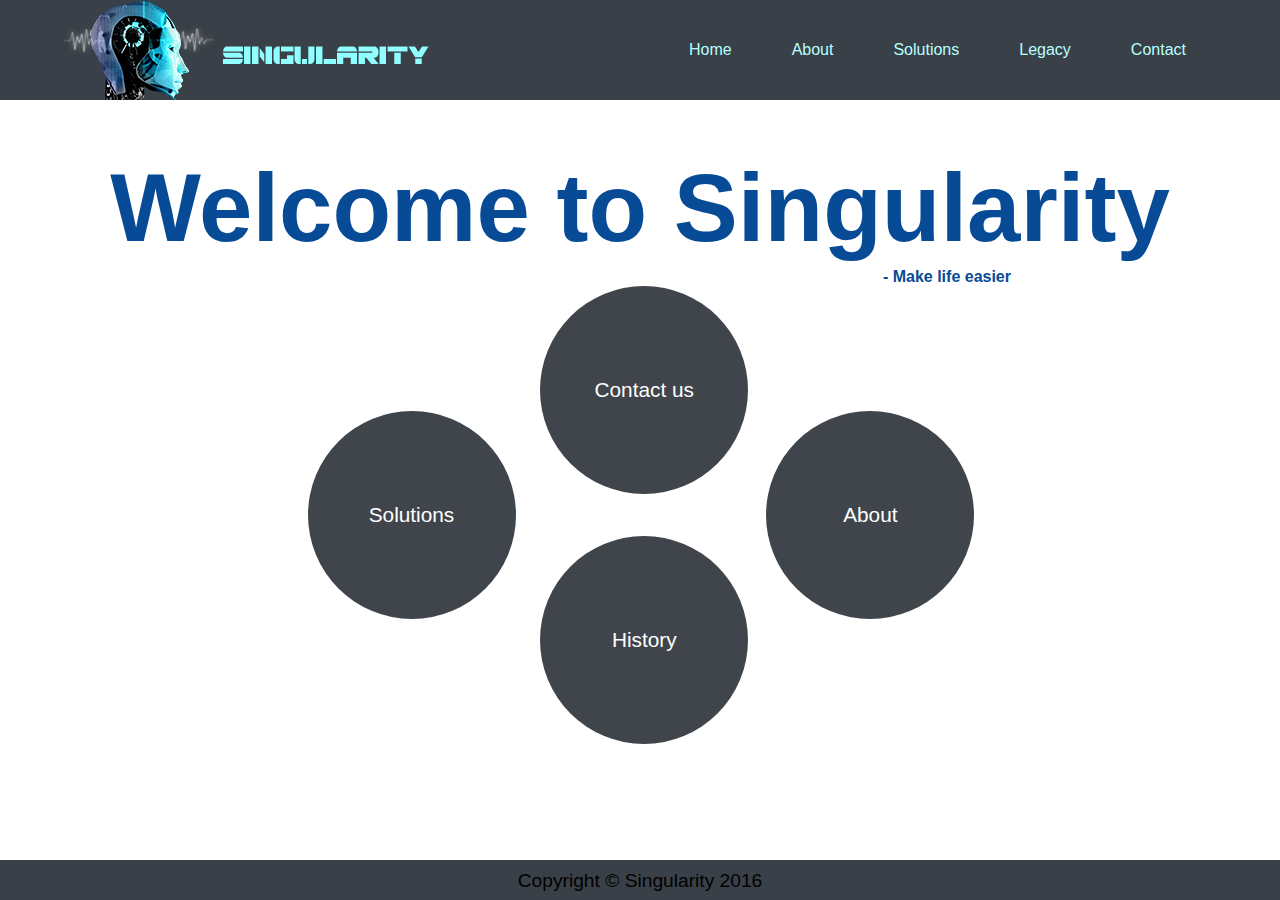
==== commit a1b6a750: "s" ====
--- a/index.html
+++ b/index.html
@@ -17,7 +17,7 @@
                 <ul>
                     <li><a href="contact.html">Contact</a></li>
                     <li><a href="legacy.html">Legacy</a></li>
-                    <li><a href="solutions.html">Services</a></li>
+                    <li><a href="solutions.html">Solutions</a></li>
                     <li><a href="company.html">About</a></li>
                     <li><a href="index.html">Home</a></li>
                 </ul>
@@ -36,7 +36,7 @@
                 <div class="circle circle2">History</div>
             </a>
             <a href="/solutions.html">
-                <div class="circle circle3">Services</div>
+                <div class="circle circle3">Solutions</div>
             </a>
             <a href="/company.html">
                 <div class="circle circle4">About</div>
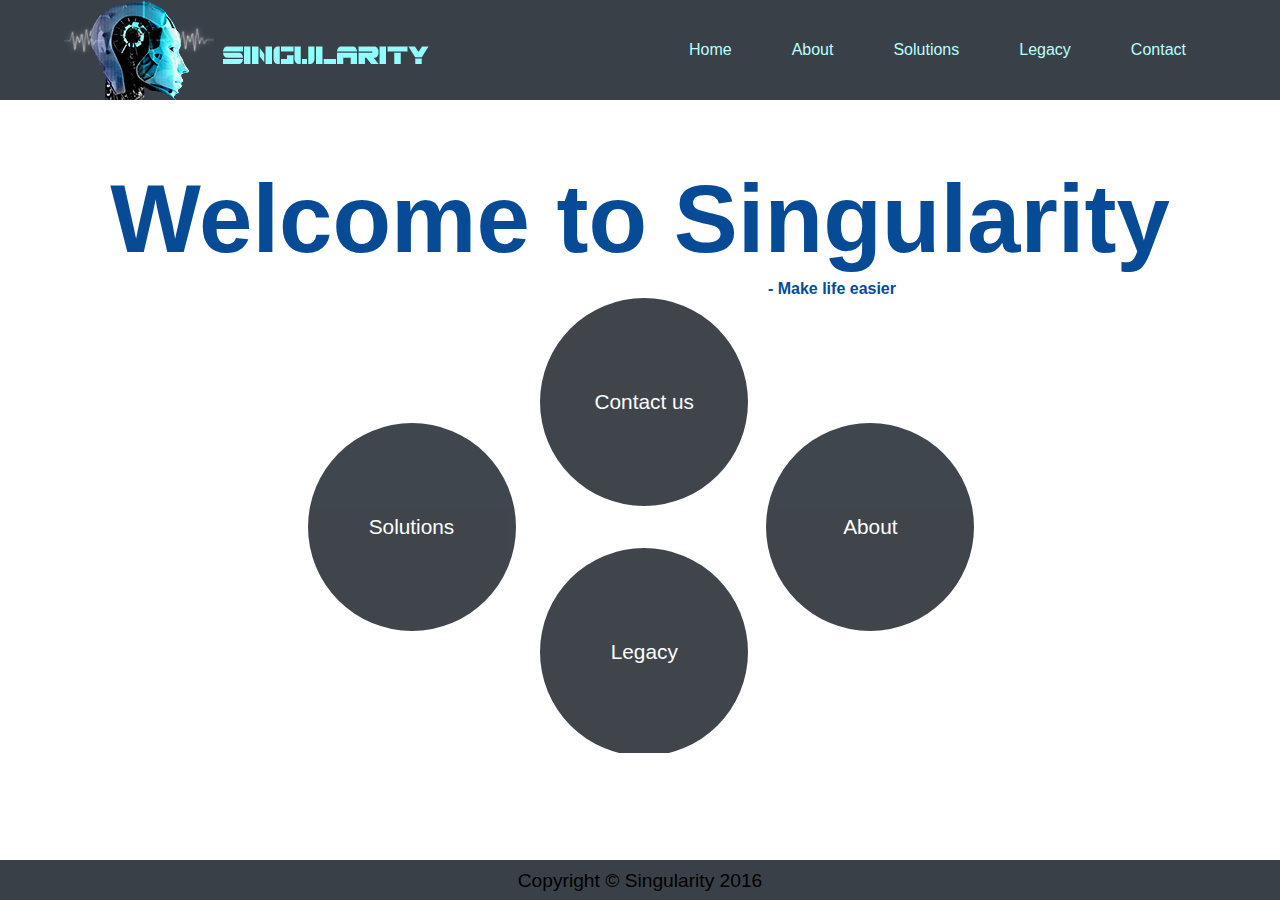
==== commit f9412503: "Fix resizing av bildene til Henrik og rezising av mappet il Markus" ====
--- a/index.html
+++ b/index.html
@@ -9,31 +9,32 @@
 
 <body>
 
-        <header>
-            <div id="navigator">
-                <div id="logo">
-                    <img src="Bilder/logo.png">
-                </div>
-                <ul>
-                    <li><a href="contact.html">Contact</a></li>
-                    <li><a href="legacy.html">Legacy</a></li>
-                    <li><a href="solutions.html">Solutions</a></li>
-                    <li><a href="company.html">About</a></li>
-                    <li><a href="index.html">Home</a></li>
-                </ul>
+    <header>
+        <div id="navigator">
+            <div id="logo">
+                <img src="Bilder/logo.png">
             </div>
-        </header>
+            <ul>
+                <li><a href="contact.html">Contact</a></li>
+                <li><a href="legacy.html">Legacy</a></li>
+                <li><a href="solutions.html">Solutions</a></li>
+                <li><a href="company.html">About</a></li>
+                <li><a href="index.html">Home</a></li>
+            </ul>
+        </div>
+    </header>
 
-    <div id="hjemslogantekst">
-        <h1 id="hjemtekst">Welcome to Singularity</h1>
-        <h1 id="hjemslogan">- Make life easier</h1>
-    </div>
+    <div id="container1">
+        <div id="hjemslogantekst">
+            <h1 id="hjemtekst">Welcome to Singularity</h1>
+            <h1 id="hjemslogan">- Make life easier</h1>
+        </div>
         <div id="menu">
             <a href="/contact.html">
                 <div class="circle circle1">Contact us</div>
             </a>
             <a href="/legacy.html">
-                <div class="circle circle2">History</div>
+                <div class="circle circle2">Legacy</div>
             </a>
             <a href="/solutions.html">
                 <div class="circle circle3">Solutions</div>
@@ -42,6 +43,7 @@
                 <div class="circle circle4">About</div>
             </a>
         </div>
+    </div>
 
     <div class="push"></div>
 
--- a/style.css
+++ b/style.css
@@ -31,12 +31,12 @@
     position: relative;
     overflow: hidden;
     background-color: #3A4047;
+    max-height: 100px;
 }
 
 #logo {
     float: left;
     padding-left: 5%;
-    line-height: 20%;
 }
 
 ul {
@@ -49,7 +49,7 @@
 }
 
 li a {
-    display: block;
+    display: inline-block;
     color: #b7ffff;
     text-align: center;
     padding: 10px 30px;
@@ -75,6 +75,7 @@
     position: relative;
     background-image: url(bilder/bg.jpg); /* https://pbs.twimg.com/media/Cw2GfpTUkAAPhzW.jpg */
     background-size: cover;
+    background-attachment: fixed;
     margin: 0;
     padding: 0;
     min-height: 100%;
@@ -92,6 +93,9 @@
     -webkit-animation-play-state: paused;
 }
 
+#container1 {
+    overflow: hidden;
+}
 
 /*Sirkler i menyen på hjemsiden start*/
 
@@ -161,13 +165,13 @@
     font-size: 1em;
     float: right;
     margin-top: 0.5%;
-    padding-right: 15%;
+    padding-right: 30%;
     animation: fyllslogantekst 4s;
 
 }
 
 #hjemslogantekst {
-    width: 1060px;
+    width: 100%;
     margin: auto;
     overflow: hidden;
 }
@@ -297,7 +301,7 @@
 
 @keyframes fyllslogantekst {
     0% {
-        -webkit-transform: translate(260%);
+        -webkit-transform: translate(200%);
     }
     100% {
         -webkit-transform: translate(0%);
@@ -374,41 +378,42 @@
 }
 
 .chat {
-    position: relative;
+    position: absolute;
     top: 70px;
     height: 150px;
     width: 300px;
-    margin: auto;
+    left: 40%;
     text-align: center;
     background-color: white;
     border: 3px solid black;
     border-radius: 30%;
-    display: none;
+    opacity: 0;
     padding-top: 10px;
+    transition: opacity 2s ease-in-out;
 }
 
 #employee:hover~#textBox {
-    display: block;
+    opacity: 1;
 }
 
 #employee1:hover~#textBox1 {
-    display: block;
+    opacity: 1;
 }
 
 #employee2:hover~#textBox2 {
-    display: block;
+    opacity: 1;
 }
 
 #employee3:hover~#textBox3 {
-    display: block;
+    opacity: 1;
 }
 
 #employee4:hover~#textBox4 {
-    display: block;
+    opacity: 1;
 }
 
 #employee5:hover~#textBox5 {
-    display: block;
+    opacity: 1;
 }
 
 
@@ -428,10 +433,10 @@
     border-radius: 20px;
     position: absolute;
     top: 5%;
+    overflow: hidden;
 }
 
 #fakta1 p {
-    position: relative;
     text-align: left;
 }
 
@@ -443,26 +448,31 @@
     border-radius: 20px;
     position: absolute;
     top: 5%;
+    overflow: hidden;
 }
 
 #fakta2 p {
-    position: relative;
     text-align: left;
 }
 
 #kart_boks {
+    position: relative;
     width: 900px;
-    position: relative;
     margin: auto;
     height: 600px;
-}
-
-#kart {
+    max-width: 100%;
+    max-height: 100%;
+}
+
+#kart_boks img {
+    height: auto;
+    max-width: 100%;
     position: relative;
     width: 900px;
     height: 400px;
     top: 150px;
 }
+
 
 /*En klasse for å gjøre design av prikker på kartet felles. Alle blir røde, alle har lengde og bredde 10px og en border-radius på 10px for å gjøre de runde*/
 .map_dot {
@@ -509,8 +519,8 @@
 }
 
 .oslo {
-    left: 396px;
-    top: 205px;
+    left: 44%;
+    top: 35%;
 }
 
 .oslo:hover {
@@ -537,8 +547,8 @@
 }
 
 .roma {
-    left: 405px;
-    top: 258px;
+    left: 45%;
+    top: 43%;
 }
 
 .roma:hover {
@@ -565,8 +575,8 @@
 }
 
 .johannesburg {
-    left: 445px;
-    top: 455px;
+    left: 50%;
+    top: 76%;
 }
 
 .johannesburg:hover {
@@ -583,8 +593,8 @@
 }
 
 .new_york_city {
-    left: 180px;
-    top: 260px;
+    left: 20%;
+    top: 43%;
 }
 
 #new_york_city1 {
@@ -621,8 +631,8 @@
 }
 
 .moscow {
-    left: 460px;
-    top: 220px;
+    left: 51%;
+    top: 37%;
 }
 
 .moscow:hover {
@@ -649,8 +659,8 @@
 }
 
 .sydney {
-    left: 765px;
-    top: 470px;
+    left: 85%;
+    top: 79%;
 }
 
 .sydney:hover {
@@ -680,8 +690,8 @@
 }
 
 .brasilia {
-    left: 240px;
-    top: 430px;
+    left: 27%;
+    top: 72%;
 }
 
 .brasilia:hover {
@@ -708,8 +718,8 @@
 }
 
 .shanghai {
-    left: 685px;
-    top: 283px;
+    left: 76%;
+    top: 47%;
 }
 
 .shanghai:hover {
@@ -736,8 +746,8 @@
 }
 
 .beijing {
-    left: 670px;
-    top: 255px;
+    left: 74%;
+    top: 43%;
 }
 
 .beijing:hover {
@@ -764,8 +774,8 @@
 }
 
 .tibet {
-    left: 615px;
-    top: 285px;
+    left: 69%;
+    top: 48%;
 }
 
 .tibet:hover {
@@ -792,8 +802,8 @@
 }
 
 .dalas {
-    left: 120px;
-    top: 280px;
+    left: 13%;
+    top: 47%;
 }
 
 .dalas:hover {
@@ -820,8 +830,8 @@
 }
 
 .niamey {
-    left: 419px;
-    top: 360px;
+    left: 46%;
+    top: 60%;
 }
 
 .niamey:hover {
@@ -843,7 +853,7 @@
 
 #CTcontainer{
 
-    position: absolute;
+    position: relative;
     display: block;
     height: 600px;
     width: 90%;
@@ -903,7 +913,7 @@
 }
 
 #CTsmallbar1{
-    top: 7%;
+    top: 7.5%;
     left: 54%;
     animation-name: FadeIn;
     animation-delay: 1s;
@@ -915,7 +925,7 @@
 
 
 #CTsmallbar2{
-    top: 23%;
+    top: 27.5%;
     left: 40%;
     animation-name: FadeIn;
     animation-delay: 4s;
@@ -925,7 +935,7 @@
 }
 
 #CTsmallbar3{
-    top: 39%;
+    top: 47.5%;
     left: 54%;
     animation-name: FadeIn;
     animation-delay: 8s;
@@ -935,7 +945,7 @@
 }
 
 #CTsmallbar4{
-    top: 55%;
+    top: 67.5%;
     left: 40%;
     animation-name: FadeIn;
     animation-delay: 12s;
@@ -945,7 +955,7 @@
 }
 
 #CTsmallbar5{
-    top: 71%;
+    top: 87.5%;
     left: 54%;
     animation-name: FadeIn;
     animation-delay: 16s;
@@ -969,7 +979,7 @@
 #CTyearbubble2{
 
     right: -10%;
-    top: 19%;
+    top: 23%;
     animation-name: enterfromright;
     animation-duration: 1s;
     animation-delay: 4s;
@@ -981,7 +991,7 @@
 #CTyearbubble3{
 
     right: -10%;
-    top: 35%;
+    top: 43%;
     animation-name: enterfromleft;
     animation-duration: 1s;
     animation-delay: 8s;
@@ -993,7 +1003,7 @@
 #CTyearbubble4{
 
     right: -10%;
-    top: 51%;
+    top: 63%;
     animation-name: enterfromright;
     animation-duration: 1s;
     animation-delay: 12s;
@@ -1005,7 +1015,7 @@
 #CTyearbubble5{
 
     right: -10%;
-    top: 67%;
+    top: 83%;
     animation-name: enterfromleft;
     animation-duration: 1s;
     animation-delay: 16s;
@@ -1014,12 +1024,6 @@
 
 }
 
-
-
-
-
-
-
 @keyframes enterfromleft{
     0%{
         left: -10%;
@@ -1040,9 +1044,6 @@
     }
 
 }
-
-
-
 
 #CTtextbubble1{
 
@@ -1059,7 +1060,7 @@
 #CTtextbubble2{
 
     left: 3%;
-    top: 16%;
+    top: 20%;
     animation-name: fall;
     animation-duration: 0.5s;
     animation-delay: 4.7s;
@@ -1070,7 +1071,7 @@
 #CTtextbubble3{
 
     left: 60%;
-    top: 32%;
+    top: 40%;
     animation-name: fall;
     animation-duration: 0.5s;
     animation-delay: 8.7s;
@@ -1081,7 +1082,7 @@
 #CTtextbubble4{
 
     left: 3%;
-    top: 48%;
+    top: 60%;
     animation-name: fall;
     animation-duration: 0.5s;
     animation-delay: 12.7s;
@@ -1092,7 +1093,7 @@
 #CTtextbubble5{
 
     left: 60%;
-    top: 64%;
+    top: 80%;
     animation-name: fall;
     animation-duration: 0.5s;
     animation-delay: 16.7s;
@@ -1109,14 +1110,12 @@
     display: inline-block;
     padding: 5px;
     text-align: center;
-    font-family:'lato', sans-serif;
     font-size: 15px;
 }
 
 .CTyearP{
-
-    font-family: cursive;
-    margin-left: 13%;
+    margin-top: 4%;
+    margin-left: 18%;
 }
 
 @keyframes fall{
@@ -1139,28 +1138,22 @@
 /* Christian sin css slutt*/
 
 /* Solutions, Henrik */
-#solutions{
-   position: relative;
-    height: 100%;
-    width: 100%;
-    }
+
 #solutionstitle{
     font-size: 20px;
-    text-align: center;
-    font-family: 'Lato', sans-serif;
 }
 #solutionstext{
-    font-family: 'Lato', sans-serif;
     margin-bottom: 40px;
 }
 /* Lysbildefremviser */
 #slides{
     background: black;
     border: 5px solid white;
-    height: 392px;
+    height: auto;
     width: 700px;
     margin: auto;
     position: relative;
+    max-width: 100%;
 }
 /* Skjuler bildene utenfor rammen */
 #hiddenslides{
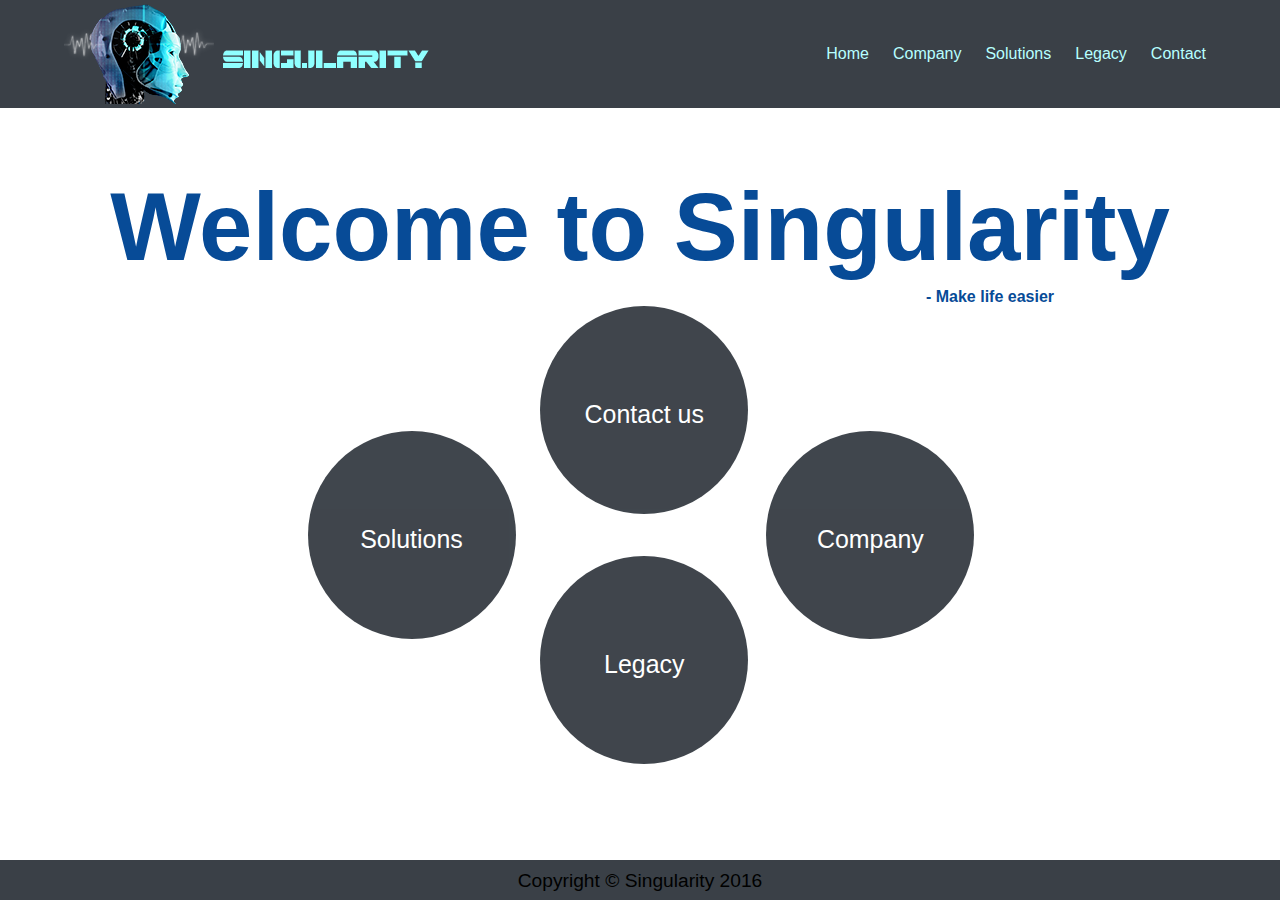
==== commit f7a988dc: "Initial commit" ====
--- a/index.html
+++ b/index.html
@@ -1,55 +1,80 @@
 <!DOCTYPE html>
 <html>
+
+<!-- Head som inneholder hvordan character format siden bruker, tittel på siden og stylesheetet - start -->
 
 <head>
     <meta charset="UTF-8">
     <title>Singularity</title>
     <link rel="stylesheet" href="style.css" type="text/css">
 </head>
+<!-- Head som inneholder hvordan character format siden bruker, tittel på siden og stylesheetet - slutt -->
 
 <body>
 
+    <!-- Header som inneholder navigatoren på nettsiden - start -->
     <header>
         <div id="navigator">
             <div id="logo">
-                <img src="Bilder/logo.png">
+                <a href="index.html">
+                    <img src="Bilder/logo.png">
+                </a>
             </div>
-            <ul>
-                <li><a href="contact.html">Contact</a></li>
-                <li><a href="legacy.html">Legacy</a></li>
-                <li><a href="solutions.html">Solutions</a></li>
-                <li><a href="company.html">About</a></li>
-                <li><a href="index.html">Home</a></li>
-            </ul>
+            <div id="navbuttons">
+                <a href="index.html">Home</a>
+                <a href="company.html">Company</a>
+                <a href="solutions.html">Solutions</a>
+                <a href="legacy.html">Legacy</a>
+                <a href="contact.html">Contact</a>
+            </div>
         </div>
     </header>
+    <!-- Header som inneholder navigatoren på nettsiden - slutt -->
 
+    <!-- Boks for "velkommen" tekst og firmaets  slogan - start -->
+    <div id="homeslogantext">
+        <h1 id="hometext">Welcome to Singularity</h1>
+        <h1 id="homeslogan">- Make life easier</h1>
+    </div>
+    <!-- Boks for "velkommen" tekst og firmaets  slogan - slutt -->
+
+    <!-- "Sirkel" menyen for hovedsiden - start -->
     <div id="container1">
-        <div id="hjemslogantekst">
-            <h1 id="hjemtekst">Welcome to Singularity</h1>
-            <h1 id="hjemslogan">- Make life easier</h1>
+    <div id="menu">
+        <a href="/contact.html">
+            <div class="circle circle1">
+                <p>Contact us</p>
+            </div>
+        </a>
+        <a href="/legacy.html">
+            <div class="circle circle2">
+                <p>Legacy</p>
+            </div>
+        </a>
+        <a href="/solutions.html">
+            <div class="circle circle3">
+                <p>Solutions</p>
+            </div>
+        </a>
+        <a href="/company.html">
+            <div class="circle circle4">
+                <p>Company</p>
+            </div>
+        </a>
+    </div>
         </div>
-        <div id="menu">
-            <a href="/contact.html">
-                <div class="circle circle1">Contact us</div>
-            </a>
-            <a href="/legacy.html">
-                <div class="circle circle2">Legacy</div>
-            </a>
-            <a href="/solutions.html">
-                <div class="circle circle3">Solutions</div>
-            </a>
-            <a href="/company.html">
-                <div class="circle circle4">About</div>
-            </a>
-        </div>
-    </div>
+    <!-- "Sirkel" menyen for hovedsiden - slutt -->
 
+    <!-- En "pusher" som sørger for ett mellomrom mellom footer og sidenes innhold - start -->
     <div class="push"></div>
+    <!-- En "pusher" som sørger for ett mellomrom mellom footer og sidenes innhold - slutt -->
 
+    <!-- Footeren på siden - start -->
     <footer>
         <p>Copyright © Singularity 2016</p>
     </footer>
+    <!-- Footeren på siden - slutt -->
+
 </body>
 
 </html>
--- a/style.css
+++ b/style.css
@@ -1,4 +1,7 @@
-/*Settings generelt for siden start*/
+/*Home kode - start*/
+
+
+/*Settings generelt for siden - start*/
 
 * {
     margin: 0;
@@ -7,7 +10,8 @@
 
 a,
 h1,
-h2 {
+h2,
+p {
     text-decoration: none;
     font-family: 'Lato', sans-serif;
 }
@@ -17,55 +21,58 @@
 }
 
 p {
-    font-family: 'Lato', sans-serif;
     font-size: 1.2em;
-}
-
-
-/*Settings generelt for siden slutt*/
-
-
-/*Navigator start*/
+    top: 10px;
+}
+
+
+/*Settings generelt for siden - slutt*/
+
+
+/*Header og navigator - start*/
 
 header {
     position: relative;
     overflow: hidden;
     background-color: #3A4047;
-    max-height: 100px;
 }
 
 #logo {
     float: left;
     padding-left: 5%;
-}
-
-ul {
-    list-style-type: none;
-    padding-right: 5%;
-}
-
-li {
+    max-width: 50%;
+}
+
+#logo img {
+    margin-top: 4px;
+    max-width: 100%;
+}
+
+#navbuttons {
     float: right;
-}
-
-li a {
+    text-align: center;
+    text-decoration: none;
+    max-width: 100%;
+    margin-top: 35px;
+    margin-right: 5%;
+}
+
+#navbuttons a {
+    color: #b7ffff;
+    padding: 10px;
     display: inline-block;
-    color: #b7ffff;
-    text-align: center;
-    padding: 10px 30px;
-    text-decoration: none;
-    line-height: 500%;
-}
-
-li a:hover {
+}
+
+#navbuttons a:hover {
     background-color: #111;
-}
-
-
-/*Navigator slutt*/
-
-
-/*html, body start*/
+    border-radius: 10%;
+}
+
+
+/*Header og navigator - slutt*/
+
+
+/*html, body (alt innenfor body) - start*/
 
 html {
     height: 100%;
@@ -73,7 +80,8 @@
 
 body {
     position: relative;
-    background-image: url(bilder/bg.jpg); /* https://pbs.twimg.com/media/Cw2GfpTUkAAPhzW.jpg */
+    background-image: url(bilder/bg.jpg);
+    /* https://pbs.twimg.com/media/Cw2GfpTUkAAPhzW.jpg */
     background-size: cover;
     background-attachment: fixed;
     margin: 0;
@@ -87,17 +95,15 @@
     top: 5%;
     width: 665px;
     height: 455px;
+    max-width: 100%;
 }
 
 #menu:hover .circle {
     -webkit-animation-play-state: paused;
 }
 
-#container1 {
-    overflow: hidden;
-}
-
-/*Sirkler i menyen på hjemsiden start*/
+
+/*Sirkler i menyen på hjemsiden - start*/
 
 .circle {
     position: relative;
@@ -106,16 +112,20 @@
     border-radius: 50%;
     font-size: 1.3em;
     color: #fff;
-    line-height: 1000%;
     text-align: center;
     background: #3A4047;
     opacity: 0.97;
 }
 
+.circle p {
+    position: relative;
+    top: 45%;
+}
+
 .circle1 {
     margin-left: 35%;
     -webkit-animation-name: circle1move;
-    animation-timing-function: linear;
+    -webkit-animation-timing-function: linear;
     -webkit-animation-duration: 15s;
     -webkit-animation-iteration-count: infinite;
 }
@@ -124,7 +134,7 @@
     margin-top: 2em;
     margin-left: 35%;
     -webkit-animation-name: circle2move;
-    animation-timing-function: linear;
+    -webkit-animation-timing-function: linear;
     -webkit-animation-duration: 15s;
     -webkit-animation-iteration-count: infinite;
 }
@@ -132,7 +142,7 @@
 .circle3 {
     margin-top: -16em;
     -webkit-animation-name: circle3move;
-    animation-timing-function: linear;
+    -webkit-animation-timing-function: linear;
     -webkit-animation-duration: 15s;
     -webkit-animation-iteration-count: infinite;
 }
@@ -141,48 +151,46 @@
     margin-top: -10em;
     margin-left: 69%;
     -webkit-animation-name: circle4move;
-    animation-timing-function: linear;
+    -webkit-animation-timing-function: linear;
     -webkit-animation-duration: 15s;
     -webkit-animation-iteration-count: infinite;
 }
 
 
-/*Sirkler i menyen på hjemsiden stopp*/
-
-
-/*Velkommen tekst og slogan på hjemsiden start*/
-
-#hjemtekst {
+/*Sirkler i menyen på hjemsiden - stopp*/
+
+
+/*Velkommen tekst og slogan på hjemsiden - start*/
+
+#homeslogantext {
+    width: 100%;
+    margin: auto;
+    overflow: hidden;
+    max-width: 100%;
+}
+
+#hometext {
     margin: auto;
     text-align: center;
     font-size: 6em;
     margin-top: 5%;
-    animation: fyllhjemtekst 4s;
-}
-
-#hjemslogan {
+    -webkit-animation: fillhometext 4s;
+}
+
+#homeslogan {
     text-align: center;
     font-size: 1em;
-    float: right;
     margin-top: 0.5%;
-    padding-right: 30%;
-    animation: fyllslogantekst 4s;
-
-}
-
-#hjemslogantekst {
-    width: 100%;
-    margin: auto;
-    overflow: hidden;
-}
-
-/*Velkommen tekst og slogan på hjemsiden slutt*/
-
-
-/*Container med hovedinnhold på alle sider start*/
-footer, .push{
-    height: 70px;
-}
+    padding-left: 700px;
+    -webkit-animation: fillslogantext 4s;
+}
+
+
+/*Velkommen tekst og slogan på hjemsiden - slutt*/
+
+
+/*Container med hovedinnhold på alle sider - start*/
+
 #container {
     width: 90%;
     height: auto;
@@ -194,9 +202,9 @@
 }
 
 
-/*Container med hovedinnhold på alle sider slutt*/
-
-#sideinnhold {
+/*Container med hovedinnhold på alle sider - slutt*/
+
+#sitecontent {
     text-align: center;
     position: relative;
     margin: auto;
@@ -204,10 +212,14 @@
 }
 
 
-/*html, body slutt*/
-
-
-/*Footer start*/
+/*html, body (alt innenfor body) - slutt*/
+
+
+/*Pusher og footer - start*/
+
+.push {
+    height: 70px;
+}
 
 footer {
     background-color: #3A4047;
@@ -219,18 +231,17 @@
     text-align: center;
 }
 
- p {
-    position: relative;
-    top: 10px;
-}
-
-
-/*Footer slutt*/
-
-
-/*Animasjoner start*/
-
-@keyframes circle1move {
+footer p {
+    padding: 10px;
+}
+
+
+/*Pusher og footer - slutt*/
+
+
+/*Animasjoner hovedside - start*/
+
+@-webkit-keyframes circle1move {
     25% {
         -webkit-transform: translate(230px, 120px);
     }
@@ -245,7 +256,7 @@
     }
 }
 
-@keyframes circle2move {
+@-webkit-keyframes circle2move {
     25% {
         -webkit-transform: translate(-230px, -120px);
     }
@@ -260,7 +271,7 @@
     }
 }
 
-@keyframes circle3move {
+@-webkit-keyframes circle3move {
     25% {
         -webkit-transform: translate(230px, -120px);
     }
@@ -275,7 +286,7 @@
     }
 }
 
-@keyframes circle4move {
+@-webkit-keyframes circle4move {
     25% {
         -webkit-transform: translate(-230px, 120px);
     }
@@ -290,7 +301,7 @@
     }
 }
 
-@keyframes fyllhjemtekst {
+@-webkit-keyframes fillhometext {
     0% {
         -webkit-transform: translate(-160%);
     }
@@ -299,63 +310,66 @@
     }
 }
 
-@keyframes fyllslogantekst {
+@-webkit-keyframes fillslogantext {
     0% {
-        -webkit-transform: translate(200%);
-    }
-    100% {
-        -webkit-transform: translate(0%);
-    }
-}
-
-
-/*Animasjoner slutt*/
-
-
-/*company-css-tommy*/
+        -webkit-transform: translate(70%);
+    }
+}
+
+
+/*Animasjoner hoveside - slutt*/
+
+
+/*Home kode - slutt*/
+
+
+/*CompanyCSS*/
+
+
+/*#company=container for companysite*/
 
 #company {
     position: relative;
     height: 600px;
     width: 80%;
-    opacity: 0, 5;
     margin: auto;
     overflow: hidden;
 }
+
+
+/*Company Animation*/
 
 .companyAni {
     position: absolute;
     top: 50%;
     left: -300px;
-}
-
-#employee {
     animation: moveAni 30s linear infinite;
+    -webkit-animation: moveAni 30s linear infinite;
 }
 
 #employee1 {
-    animation: moveAni 30s linear infinite;
     animation-delay: 5s;
+    -webkit-animation-delay: 5s;
 }
 
 #employee2 {
-    animation: moveAni 30s linear infinite;
     animation-delay: 10s;
+    -webkit-animation-delay: 10s;
 }
 
 #employee3 {
-    animation: moveAni 30s linear infinite;
     animation-delay: 15s;
+    -webkit-animation-delay: 15s;
 }
 
 #employee4 {
-    animation: moveAni 30s linear infinite;
     animation-delay: 20s;
+    -webkit-animation-delay: 20s;
 }
 
 #employee5 {
-    animation: moveAni 30s linear infinite;
     animation-delay: 25s;
+    -webkit-animation-delay: 25s;
 }
 
 #pics {
@@ -364,7 +378,7 @@
     border-radius: 50%;
 }
 
-@keyframes moveAni {
+@-webkit-keyframes moveAni {
     from {
         left: -300px;
     }
@@ -373,48 +387,60 @@
     }
 }
 
-#company:hover .companyAni {
+#companywrap:hover .companyAni {
     animation-play-state: paused;
-}
+    -webkit-animation-play-state: paused;
+}
+
+
+/*Company Animation end*/
+
+
+/*Textbox CSS*/
 
 .chat {
-    position: absolute;
+    position: relative;
     top: 70px;
     height: 150px;
     width: 300px;
-    left: 40%;
+    margin: auto;
     text-align: center;
-    background-color: white;
+    background-color: grey;
     border: 3px solid black;
     border-radius: 30%;
-    opacity: 0;
+    display: none;
     padding-top: 10px;
-    transition: opacity 2s ease-in-out;
 }
 
 #employee:hover~#textBox {
-    opacity: 1;
+    display: block
 }
 
 #employee1:hover~#textBox1 {
-    opacity: 1;
+    display: block
 }
 
 #employee2:hover~#textBox2 {
-    opacity: 1;
+    display: block
 }
 
 #employee3:hover~#textBox3 {
-    opacity: 1;
+    display: block
 }
 
 #employee4:hover~#textBox4 {
-    opacity: 1;
+    display: block
 }
 
 #employee5:hover~#textBox5 {
-    opacity: 1;
-}
+    display: block
+}
+
+
+/*Textbox end*/
+
+
+/*CompanyCSSend*/
 
 
 /*Markus - Contact*/
@@ -426,34 +452,46 @@
     height: 100%;
 }
 
+
+/*Boksene som fakta teksten dukker opp i*/
+
 #fakta1 {
-    width: 45%;
+    width: 400px;
     height: 115px;
-    background-color: whitesmoke;
+    background-color: darkgray;
+    border: groove black 3px;
     border-radius: 20px;
     position: absolute;
     top: 5%;
     overflow: hidden;
+    max-width: 400px;
 }
 
 #fakta1 p {
     text-align: left;
+    padding: 10px;
 }
 
 #fakta2 {
-    width: 45%;
+    width: 400px;
     height: 115px;
+    border: groove black 3px;
     right: 0px;
-    background-color: whitesmoke;
+    background-color: darkgray;
     border-radius: 20px;
     position: absolute;
     top: 5%;
     overflow: hidden;
+    max-width: 400px;
 }
 
 #fakta2 p {
     text-align: left;
-}
+    padding: 10px;
+}
+
+
+/*Boks rundt kartet*/
 
 #kart_boks {
     position: relative;
@@ -475,6 +513,7 @@
 
 
 /*En klasse for å gjøre design av prikker på kartet felles. Alle blir røde, alle har lengde og bredde 10px og en border-radius på 10px for å gjøre de runde*/
+
 .map_dot {
     background-color: #a60808;
     width: 10px;
@@ -483,14 +522,18 @@
     position: absolute;
 }
 
+
 /*Felles hover for alle i map_dot klassen. Når peker er på prikk så vil den bli større, 25x25px*/
+
 .map_dot:hover {
     width: 25px;
     height: 25px;
     border-radius: 25px;
 }
 
+
 /*map_dot2 klasse for å lage gul prikk*/
+
 .map_dot2 {
     background-color: yellow;
     width: 10px;
@@ -499,13 +542,16 @@
     position: absolute;
 }
 
+
 /*Hover effekt på alle prikker i klassen map_dot2*/
+
 .map_dot2:hover {
     width: 25px;
     height: 25px;
     border-radius: 25px;
 }
 
+
 /*Alle .by:hover{} nedover er laget for at prikken ikke skal bli helt feil plassert når man hovrer. Den blir flyttet 5 piksler til venstre og oppover for at det ikke skal uferdig/choppy ut. Det vil også bli mye lettere å holde musepeker over sirkel*/
 
 #oslo1 {
@@ -524,8 +570,8 @@
 }
 
 .oslo:hover {
-    left: 391px;
-    top: 200px;
+    left: 43%;
+    top: 34%;
 }
 
 .oslo:hover~#fakta1>#oslo1 {
@@ -552,8 +598,8 @@
 }
 
 .roma:hover {
-    left: 400px;
-    top: 253px;
+    left: 44%;
+    top: 41%;
 }
 
 .roma:hover~#fakta1>#roma1 {
@@ -580,8 +626,8 @@
 }
 
 .johannesburg:hover {
-    left: 440px;
-    top: 450px;
+    left: 49%;
+    top: 74%;
 }
 
 .johannesburg:hover~#fakta1>#johannesburg1 {
@@ -608,8 +654,8 @@
 }
 
 .new_york_city:hover {
-    left: 175px;
-    top: 255px;
+    left: 19%;
+    top: 41%;
 }
 
 .new_york_city:hover~#fakta1>#new_york_city1 {
@@ -636,8 +682,8 @@
 }
 
 .moscow:hover {
-    left: 455px;
-    top: 215px;
+    left: 50%;
+    top: 35%;
 }
 
 .moscow:hover~#fakta1>#moscow1 {
@@ -664,8 +710,8 @@
 }
 
 .sydney:hover {
-    left: 760px;
-    top: 465px;
+    left: 84%;
+    top: 77%;
 }
 
 .sydney:hover~#fakta1>#sydney1 {
@@ -695,8 +741,8 @@
 }
 
 .brasilia:hover {
-    left: 235px;
-    top: 425px;
+    left: 26%;
+    top: 70%;
 }
 
 .brasilia:hover~#fakta1>#brasilia1 {
@@ -723,8 +769,8 @@
 }
 
 .shanghai:hover {
-    left: 680px;
-    top: 278px;
+    left: 75%;
+    top: 45%;
 }
 
 .shanghai:hover~#fakta1>#shanghai1 {
@@ -751,8 +797,8 @@
 }
 
 .beijing:hover {
-    left: 665px;
-    top: 250px;
+    left: 73%;
+    top: 41%;
 }
 
 .beijing:hover~#fakta1>#beijing1 {
@@ -779,8 +825,8 @@
 }
 
 .tibet:hover {
-    left: 610px;
-    top: 280px;
+    left: left: 68%;
+    top: 46%;
 }
 
 .tibet:hover~#fakta1>#tibet1 {
@@ -807,8 +853,8 @@
 }
 
 .dalas:hover {
-    left: 115px;
-    top: 275px;
+    left: 12%;
+    top: 45%;
 }
 
 .dalas:hover~#fakta1>#dalas1 {
@@ -835,8 +881,8 @@
 }
 
 .niamey:hover {
-    left: 414px;
-    top: 355px;
+    left: 45%;
+    top: 58%;
 }
 
 .niamey:hover~#fakta1>#niamey1 {
@@ -847,126 +893,193 @@
     opacity: 1;
 }
 
+
 /* Christian sin css*/
 
 
-
-#CTcontainer{
-
+/*Containeren for siden*/
+
+#CTcontainer {
     position: relative;
     display: block;
     height: 600px;
     width: 90%;
-    margin-left: 5%;
-    margin-top: 2%;
+    margin: auto;
     background: rgba(255, 0, 0, 0);
     overflow: hidden;
-    border-radius: 50px;
-
-
-}
-
-#CTbar{
-
+    margin-top: 1em;
+    margin-bottom: 1em;
+}
+
+
+/*Den vertikale tidslinjen*/
+
+#CTbar {
     position: absolute;
     display: inline-block;
     height: 100%;
     width: 10px;
     background-color: darkgray;
     left: 48.5%;
-
-
-}
-
-.CTsmallbar{
+}
+
+
+/*De små linjene mellom årstall og infoboks*/
+
+.CTsmallbar {
     position: absolute;
     display: inline-block;
-    height: 1%;
-    width: 4%;
+    height: 0.4em;
+    width: 8%;
     background-color: black;
     border-radius: 30px;
     opacity: 0;
-}
-
-.CTyearbubble{
-
-    position: absolute;
-    display: inline-block;
+    margin: auto;
+}
+
+
+/*Sirklene med årstall*/
+
+.CTyearbubble {
+    position: absolute;
+    display: block;
     height: 8%;
     width: 5%;
     background-color: lightcoral;
     border: 5px solid white;
     border-radius: 100%;
-
-}
-
-.CTtextbubble{
+    padding: 0.1em 0.1em 0.1em 0.1em;
+    overflow: hidden;
+    text-align: center;
+}
+
+
+/*Infoboksene*/
+
+.CTtextbubble {
     position: absolute;
     display: inline-block;
-    height: 15%;
+    height: 6em;
     width: 0;
-    background-color: white;
-    border-radius: 20px;
+    border-radius: 10px;
     overflow: hidden;
     background-color: lightgray;
-
-}
-
-#CTsmallbar1{
+}
+
+
+/*Titlene ved sidene av årstallene*/
+
+.CTtitle {
+    position: absolute;
+    display: block;
+    background-color: rgb(0, 0, 0);
+    opacity: 0;
+    width: 7%;
+    border-radius: 5px;
+    overflow: hidden;
+    padding: 0.5em 1em 1.5em 1em;
+}
+
+
+/*Posisjonering for hver tittlel*/
+
+#CTtitle1 {
+    top: 4.5%;
+    left: 33%;
+    animation-name: FadeIn2;
+    animation-duration: 2s;
+    animation-delay: 2s;
+    animation-fill-mode: forwards;
+}
+
+#CTtitle2 {
+    top: 24.5%;
+    left: 54%;
+    animation-name: FadeIn2;
+    animation-duration: 2s;
+    animation-delay: 5s;
+    animation-fill-mode: forwards;
+}
+
+#CTtitle3 {
+    top: 44.5%;
+    left: 33%;
+    animation-name: FadeIn2;
+    animation-duration: 2s;
+    animation-delay: 9s;
+    animation-fill-mode: forwards;
+}
+
+#CTtitle4 {
+    top: 64.5%;
+    left: 54%;
+    animation-name: FadeIn2;
+    animation-duration: 2s;
+    animation-delay: 13s;
+    animation-fill-mode: forwards;
+}
+
+#CTtitle5 {
+    top: 84.5%;
+    left: 33%;
+    animation-name: FadeIn2;
+    animation-duration: 2s;
+    animation-delay: 17s;
+    animation-fill-mode: forwards;
+}
+
+
+/*posisjonering for hver "bindestrek"*/
+
+#CTsmallbar1 {
     top: 7.5%;
-    left: 54%;
+    left: 53.4%;
     animation-name: FadeIn;
-    animation-delay: 1s;
+    animation-delay: 3s;
     animation-duration: 5s;
     animation-fill-mode: forwards;
-
-}
-
-
-
-#CTsmallbar2{
+}
+
+#CTsmallbar2 {
     top: 27.5%;
-    left: 40%;
+    left: 37%;
     animation-name: FadeIn;
-    animation-delay: 4s;
+    animation-delay: 6s;
     animation-duration: 5s;
     animation-fill-mode: forwards;
-
-}
-
-#CTsmallbar3{
+}
+
+#CTsmallbar3 {
     top: 47.5%;
-    left: 54%;
+    left: 53.4%;
     animation-name: FadeIn;
-    animation-delay: 8s;
+    animation-delay: 10s;
     animation-duration: 5s;
     animation-fill-mode: forwards;
-
-}
-
-#CTsmallbar4{
+}
+
+#CTsmallbar4 {
     top: 67.5%;
-    left: 40%;
+    left: 37%;
     animation-name: FadeIn;
-    animation-delay: 12s;
+    animation-delay: 14s;
     animation-duration: 5s;
     animation-fill-mode: forwards;
-
-}
-
-#CTsmallbar5{
+}
+
+#CTsmallbar5 {
     top: 87.5%;
-    left: 54%;
+    left: 53.4%;
     animation-name: FadeIn;
-    animation-delay: 16s;
+    animation-delay: 18s;
     animation-duration: 5s;
     animation-fill-mode: forwards;
-
-}
-
-
-#CTyearbubble1{
-
+}
+
+
+/*posisjonering for hver årstallsboble*/
+
+#CTyearbubble1 {
     left: -10%;
     top: 3%;
     animation-name: enterfromleft;
@@ -976,8 +1089,7 @@
     animation-timing-function: linear;
 }
 
-#CTyearbubble2{
-
+#CTyearbubble2 {
     right: -10%;
     top: 23%;
     animation-name: enterfromright;
@@ -985,11 +1097,9 @@
     animation-delay: 4s;
     animation-fill-mode: forwards;
     animation-timing-function: linear;
-
-}
-
-#CTyearbubble3{
-
+}
+
+#CTyearbubble3 {
     right: -10%;
     top: 43%;
     animation-name: enterfromleft;
@@ -997,11 +1107,9 @@
     animation-delay: 8s;
     animation-fill-mode: forwards;
     animation-timing-function: linear;
-
-}
-
-#CTyearbubble4{
-
+}
+
+#CTyearbubble4 {
     right: -10%;
     top: 63%;
     animation-name: enterfromright;
@@ -1009,11 +1117,9 @@
     animation-delay: 12s;
     animation-fill-mode: forwards;
     animation-timing-function: linear;
-
-}
-
-#CTyearbubble5{
-
+}
+
+#CTyearbubble5 {
     right: -10%;
     top: 83%;
     animation-name: enterfromleft;
@@ -1021,132 +1127,167 @@
     animation-delay: 16s;
     animation-fill-mode: forwards;
     animation-timing-function: linear;
-
-}
-
-@keyframes enterfromleft{
-    0%{
-        left: -10%;
-    }
-    100%{
-        left: 46%;
-
-    }
-}
-
-@keyframes enterfromright{
-
-    0%{
-        left: 110%;
-    }
-    100%{
-        left: 46%;
-    }
-
-}
-
-#CTtextbubble1{
-
-    left: 60%;
+}
+
+
+/*posisjonering for hver infoboks*/
+
+#CTtextbubble1 {
+    left: 63%;
     top: 0.5%;
     animation-name: fall;
     animation-duration: 0.5s;
-    animation-delay: 1.4s;
+    animation-delay: 2.4s;
     animation-fill-mode: forwards;
     animation-timing-function: ease-in;
-
-}
-
-#CTtextbubble2{
-
-    left: 3%;
+}
+
+#CTtextbubble2 {
+    left: 0%;
     top: 20%;
     animation-name: fall;
     animation-duration: 0.5s;
-    animation-delay: 4.7s;
+    animation-delay: 5.7s;
     animation-fill-mode: forwards;
     animation-timing-function: ease-in;
 }
 
-#CTtextbubble3{
-
-    left: 60%;
+#CTtextbubble3 {
+    left: 63%;
     top: 40%;
     animation-name: fall;
     animation-duration: 0.5s;
-    animation-delay: 8.7s;
+    animation-delay: 9.7s;
     animation-fill-mode: forwards;
     animation-timing-function: ease-in;
 }
 
-#CTtextbubble4{
-
-    left: 3%;
+#CTtextbubble4 {
+    left: 0%;
     top: 60%;
     animation-name: fall;
     animation-duration: 0.5s;
-    animation-delay: 12.7s;
+    animation-delay: 13.7s;
     animation-fill-mode: forwards;
     animation-timing-function: ease-in;
 }
 
-#CTtextbubble5{
-
-    left: 60%;
+#CTtextbubble5 {
+    left: 63%;
     top: 80%;
     animation-name: fall;
     animation-duration: 0.5s;
-    animation-delay: 16.7s;
+    animation-delay: 17.7s;
     animation-fill-mode: forwards;
     animation-timing-function: ease-in;
 }
 
 
-
-
-
-.CTp{
+/*Styling for tekst i titlene*/
+
+#CTtitlep {
+    text-align: center;
+    color: antiquewhite;
+}
+
+
+/*Styling for paragrafene inne i infoboksene*/
+
+.CTp {
     position: relative;
     display: inline-block;
     padding: 5px;
     text-align: center;
-    font-size: 15px;
-}
-
-.CTyearP{
-    margin-top: 4%;
-    margin-left: 18%;
-}
-
-@keyframes fall{
-    100%{
+    font-size: 0.8em;
+}
+
+
+/*Styling for årstallene*/
+
+.CTyearP {
+    margin-top: 10%;
+    margin-left: auto;
+    font-size: 1em
+}
+
+
+/*animasjonen til årstallene som kommer fra venstre side*/
+
+@keyframes enterfromleft {
+    0% {
+        left: -10%;
+    }
+    100% {
+        left: 46%;
+    }
+}
+
+
+/*animasjonen til årstallene som kommer fra høyre side*/
+
+@keyframes enterfromright {
+    0% {
+        left: 110%;
+    }
+    100% {
+        left: 46%;
+    }
+}
+
+
+/*animasjon for infoboksene som dukker opp*/
+
+@keyframes fall {
+    100% {
         width: 35%;
         border: 3px solid black;
-    }
-
-}
-
-
-@keyframes FadeIn{
-    0%{
-        opacity: 0;
-    }
-    100%{
+        padding: 0.1em 0.1em 0.1em 0.1em;
+    }
+}
+
+
+/*animasjon for "bindestrekene" som dukker opp*/
+
+@keyframes FadeIn {
+    0% {
+        opacity: 0;
+    }
+    100% {
         opacity: 1;
     }
 }
+
+
+/*animasjon for titlene som dukker opp*/
+
+@keyframes FadeIn2 {
+    0% {
+        opacity: 0;
+    }
+    100% {
+        opacity: 0.5;
+    }
+}
+
+
 /* Christian sin css slutt*/
 
+
 /* Solutions, Henrik */
 
-#solutionstitle{
+#solutionstitle {
     font-size: 20px;
 }
-#solutionstext{
+
+#solutionstext {
     margin-bottom: 40px;
-}
+    padding: 10px 100px 10px 100px;
+}
+
+
 /* Lysbildefremviser */
-#slides{
+
+#slides {
     background: black;
     border: 5px solid white;
     height: auto;
@@ -1155,82 +1296,208 @@
     position: relative;
     max-width: 100%;
 }
+
+
 /* Skjuler bildene utenfor rammen */
-#hiddenslides{
+
+#hiddenslides {
     overflow: hidden;
     height: 392px;
 }
+
+
 /* Så bildene fyller rammen*/
-#slides ul{
+
+#slides ul {
     margin: 0;
     padding: 0;
     position: relative;
 }
+
+
 /* Bildene starter utenfor rammen*/
-#slides li{
-    position: absolute;
-    list-style: none;
+
+#slides li {
+    position: absolute;
     top: -397;
 }
+
+
 /* Bildestørrelsen */
-#slides img{
-    width:700px;
-    height:392px;
-}
+
+#slides img {
+    width: 700px;
+    height: 392px;
+}
+
 
 /* Lysbilde-Animasjonen*/
-#slides li.s1_animation{
-    animation: slideshow1 20s infinite linear;
-}
-#slides li.s2_animation{
-    animation: slideshow2 20s infinite linear;
-}
-#slides li.s3_animation{
-    animation: slideshow3 20s infinite linear;
-}
-#slides li.s4_animation{
-    animation: slideshow4 20s infinite linear;
-}
-@keyframes slideshow1{
-   0% {top: 0px;}
-   5% {top: 0px; }
-   20% {top: 0px; opacity:1; z-index:0;}
-   25% {top: 397px; opacity: 0; z-index: 0;}
-   26% {top: -397px; opacity: 0; z-index: -1;}
-   90% {top: -397px; opacity: 0; z-index: 0;}
-   95% {top: -397px; opacity: 0;}
-   100% {top: 0px; opacity: 1;}
-}
-@keyframes slideshow2{
-    0% {top: -397px; opacity: 0;}
-    20% {top: -397px; opacity: 0;}
-    25% {top: 0px; opacity: 1;}
-    30% {top: 0px; opacity: 1;}
-    45% {top: 0px; opacity: 1; z-index: 0;}
-    50% {top: 397px; opacity: 0; z-index: 0;}
-    51% {top: -397px; opacity: 0; z-index: -1;}
-    100% {top: -397px; opacity: 0; z-index: -1;}
-}
-@keyframes slideshow3{
-    0% {top: -397px; opacity: 0;}
-    45% {top: -397px; opacity: 0;}
-    50% {top: 0px; opacity: 1;}
-    55% {top: 0px; opacity: 1;}
-    70% {top: 0px; opacity: 1;}
-    75% {top: 397px; opacity: 0; z-index: 0;}
-    76% {top: -397px; opacity: 0; z-index: -1;}
-    100% {top: -397px; opacity: 0; z-index: -1;}
-}
-@keyframes slideshow4{
-    0% {top: -397px; opacity: 0;}
-    70% {top: -397px; opacity: 0;}
-    75% {top: 0px; opacity: 1;}
-    80% {top: 0px; opacity: 1;}
-    95% {top: 0px; opacity: 1; z-index: 0;}
-    100% {top: 397px; opacity: 0; z-index: 0;}
-    105% {top: -397px; opacity: 0; z-index: -1;}
-}
-#slides .s_info{
+
+#slides li.s1_animation {
+    -webkit-animation: slideshow1 20s infinite linear;
+}
+
+#slides li.s2_animation {
+    -webkit-animation: slideshow2 20s infinite linear;
+}
+
+#slides li.s3_animation {
+    -webkit-animation: slideshow3 20s infinite linear;
+}
+
+#slides li.s4_animation {
+    -webkit-animation: slideshow4 20s infinite linear;
+}
+
+@-webkit-keyframes slideshow1 {
+    0% {
+        top: 0px;
+    }
+    5% {
+        top: 0px;
+    }
+    20% {
+        top: 0px;
+        opacity: 1;
+        z-index: 0;
+    }
+    25% {
+        top: 397px;
+        opacity: 0;
+        z-index: 0;
+    }
+    26% {
+        top: -397px;
+        opacity: 0;
+        z-index: -1;
+    }
+    90% {
+        top: -397px;
+        opacity: 0;
+        z-index: 0;
+    }
+    95% {
+        top: -397px;
+        opacity: 0;
+    }
+    100% {
+        top: 0px;
+        opacity: 1;
+    }
+}
+
+@-webkit-keyframes slideshow2 {
+    0% {
+        top: -397px;
+        opacity: 0;
+    }
+    20% {
+        top: -397px;
+        opacity: 0;
+    }
+    25% {
+        top: 0px;
+        opacity: 1;
+    }
+    30% {
+        top: 0px;
+        opacity: 1;
+    }
+    45% {
+        top: 0px;
+        opacity: 1;
+        z-index: 0;
+    }
+    50% {
+        top: 397px;
+        opacity: 0;
+        z-index: 0;
+    }
+    51% {
+        top: -397px;
+        opacity: 0;
+        z-index: -1;
+    }
+    100% {
+        top: -397px;
+        opacity: 0;
+        z-index: -1;
+    }
+}
+
+@-webkit-keyframes slideshow3 {
+    0% {
+        top: -397px;
+        opacity: 0;
+    }
+    45% {
+        top: -397px;
+        opacity: 0;
+    }
+    50% {
+        top: 0px;
+        opacity: 1;
+    }
+    55% {
+        top: 0px;
+        opacity: 1;
+    }
+    70% {
+        top: 0px;
+        opacity: 1;
+    }
+    75% {
+        top: 397px;
+        opacity: 0;
+        z-index: 0;
+    }
+    76% {
+        top: -397px;
+        opacity: 0;
+        z-index: -1;
+    }
+    100% {
+        top: -397px;
+        opacity: 0;
+        z-index: -1;
+    }
+}
+
+@-webkit-keyframes slideshow4 {
+    0% {
+        top: -397px;
+        opacity: 0;
+    }
+    70% {
+        top: -397px;
+        opacity: 0;
+    }
+    75% {
+        top: 0px;
+        opacity: 1;
+    }
+    80% {
+        top: 0px;
+        opacity: 1;
+    }
+    95% {
+        top: 0px;
+        opacity: 1;
+        z-index: 0;
+    }
+    100% {
+        top: 397px;
+        opacity: 0;
+        z-index: 0;
+    }
+    105% {
+        top: -397px;
+        opacity: 0;
+        z-index: -1;
+    }
+}
+
+#slides .s_info {
     background: black;
     opacity: 0.7;
     width: 300px;
@@ -1239,21 +1506,217 @@
     bottom: 60px;
     left: -300px;
 }
+
 #slides .s_info h1 {
     color: #fff;
     font-size: 24px;
 }
+
 #slides .s_info {
-    transition: all 0.3s ease-in-out;
+    -webkit-transition: all 0.3s ease-in-out;
 }
 
 #slides li#solution1:hover .s_info,
 #slides li#solution2:hover .s_info,
 #slides li#solution3:hover .s_info,
 #slides li#solution4:hover .s_info {
-   left: 0px;
-}
-#slides:hover li{
-    animation-play-state: paused;
-}
-/* Solutions, Henrik SLUTT */
+    left: 0px;
+}
+
+#slides:hover li {
+    -webkit-animation-play-state: paused;
+}
+
+
+/* Solutions SLUTT */
+
+
+/* Solutions - Robots */
+
+/* En container med relative position og alle andre elementene skal plasseres med position absolute inn */
+
+#robots {
+    position: relative;
+    width: 1200px;
+    height: 820px;
+    margin: auto;
+    max-width: 100%;
+}
+
+#robots p {
+    font-size: 15px;
+}
+
+/*Felles-verdier på alle boksene på venstre side */
+
+.leftside {
+    position: absolute;
+    width: 500px;
+    height: 200px;
+    max-width: 100%;
+    max-height: 100%;
+}
+
+.leftside img {
+    left: 0%;
+}
+
+/* Felles-verdier på alle boksene på venstre side */
+
+.rightside {
+    position: absolute;
+    width: 500px;
+    height: 200px;
+    right: 0;
+}
+
+.rightside img {
+    right: 0%;
+}
+
+/* Alle bildene måte ha same størrelse, design, opacity */
+
+.robotpics {
+    position: absolute;
+    width: 30%;
+    border-radius: 50%;
+    opacity: 0.3;
+    -webkit-transition-duration: 3s;
+    transition-duration: 3s;
+    top: 10px;
+}
+
+/* Felles-verdier for alle linjer/teksten, har laget animasjon så de blinker litt. */
+
+.lines {
+    position: absolute;
+    width: 170px;
+    height: 80px;
+    text-align: center;
+    background-color: darkgrey;
+    border-radius: 30%;
+    padding: 7%;
+    text-decoration: none;
+    -webkit-animation: linesmove 3s infinite;
+    -webkit-animation-timing-function: ease-in;
+    animation: linesmove 3s infinite;
+    animation-timing-function: ease-in;
+}
+
+.left {
+    right: 0px;
+}
+
+.right {
+    left: 0px;
+}
+
+@-webkit-keyframes linesmove {
+    0% {
+        opacity: 0.8;
+    }
+    50% {
+        opacity: 1;
+    }
+    100% {
+        opacity: 0.8;
+    }
+}
+
+@keyframes linesmove {
+    0% {
+        opacity: 0.8;
+    }
+    50% {
+        opacity: 1;
+    }
+    100% {
+        opacity: 0.8;
+    }
+}
+
+#box2 {
+    top: 25%;
+}
+
+#box3 {
+    top: 50%;
+}
+
+#box4 {
+    bottom: 0%;
+}
+
+#box6 {
+    top: 25%;
+}
+
+#box7 {
+    top: 50%;
+}
+
+#box8 {
+    bottom: 0%;
+}
+
+.lines:hover {
+    color: red;
+}
+
+/* Når man hover over teksten, bilde av roboten som tilhører den teksten blir større med rotasjon. */
+
+#box1:hover #robot1 {
+    opacity: 1;
+    width: 55%;
+    margin: auto;
+    transform: rotate(360deg);
+}
+
+#box2:hover #robot2 {
+    opacity: 1;
+    width: 55%;
+    margin: auto;
+    transform: rotate(360deg);
+}
+
+#box3:hover #robot3 {
+    opacity: 1;
+    width: 55%;
+    margin: auto;
+    transform: rotate(360deg);
+}
+
+#box4:hover #robot4 {
+    opacity: 1;
+    width: 55%;
+    margin: auto;
+    transform: rotate(360deg);
+}
+
+#box5:hover #robot5 {
+    opacity: 1;
+    width: 55%;
+    margin: auto;
+    transform: rotate(360deg);
+}
+
+#box6:hover #robot6 {
+    opacity: 1;
+    width: 55%;
+    margin: auto;
+    transform: rotate(360deg);
+}
+
+#box7:hover #robot7 {
+    opacity: 1;
+    width: 55%;
+    margin: auto;
+    transform: rotate(360deg);
+}
+
+#box8:hover #robot8 {
+    opacity: 1;
+    width: 55%;
+    margin: auto;
+    transform: rotate(360deg);
+}
